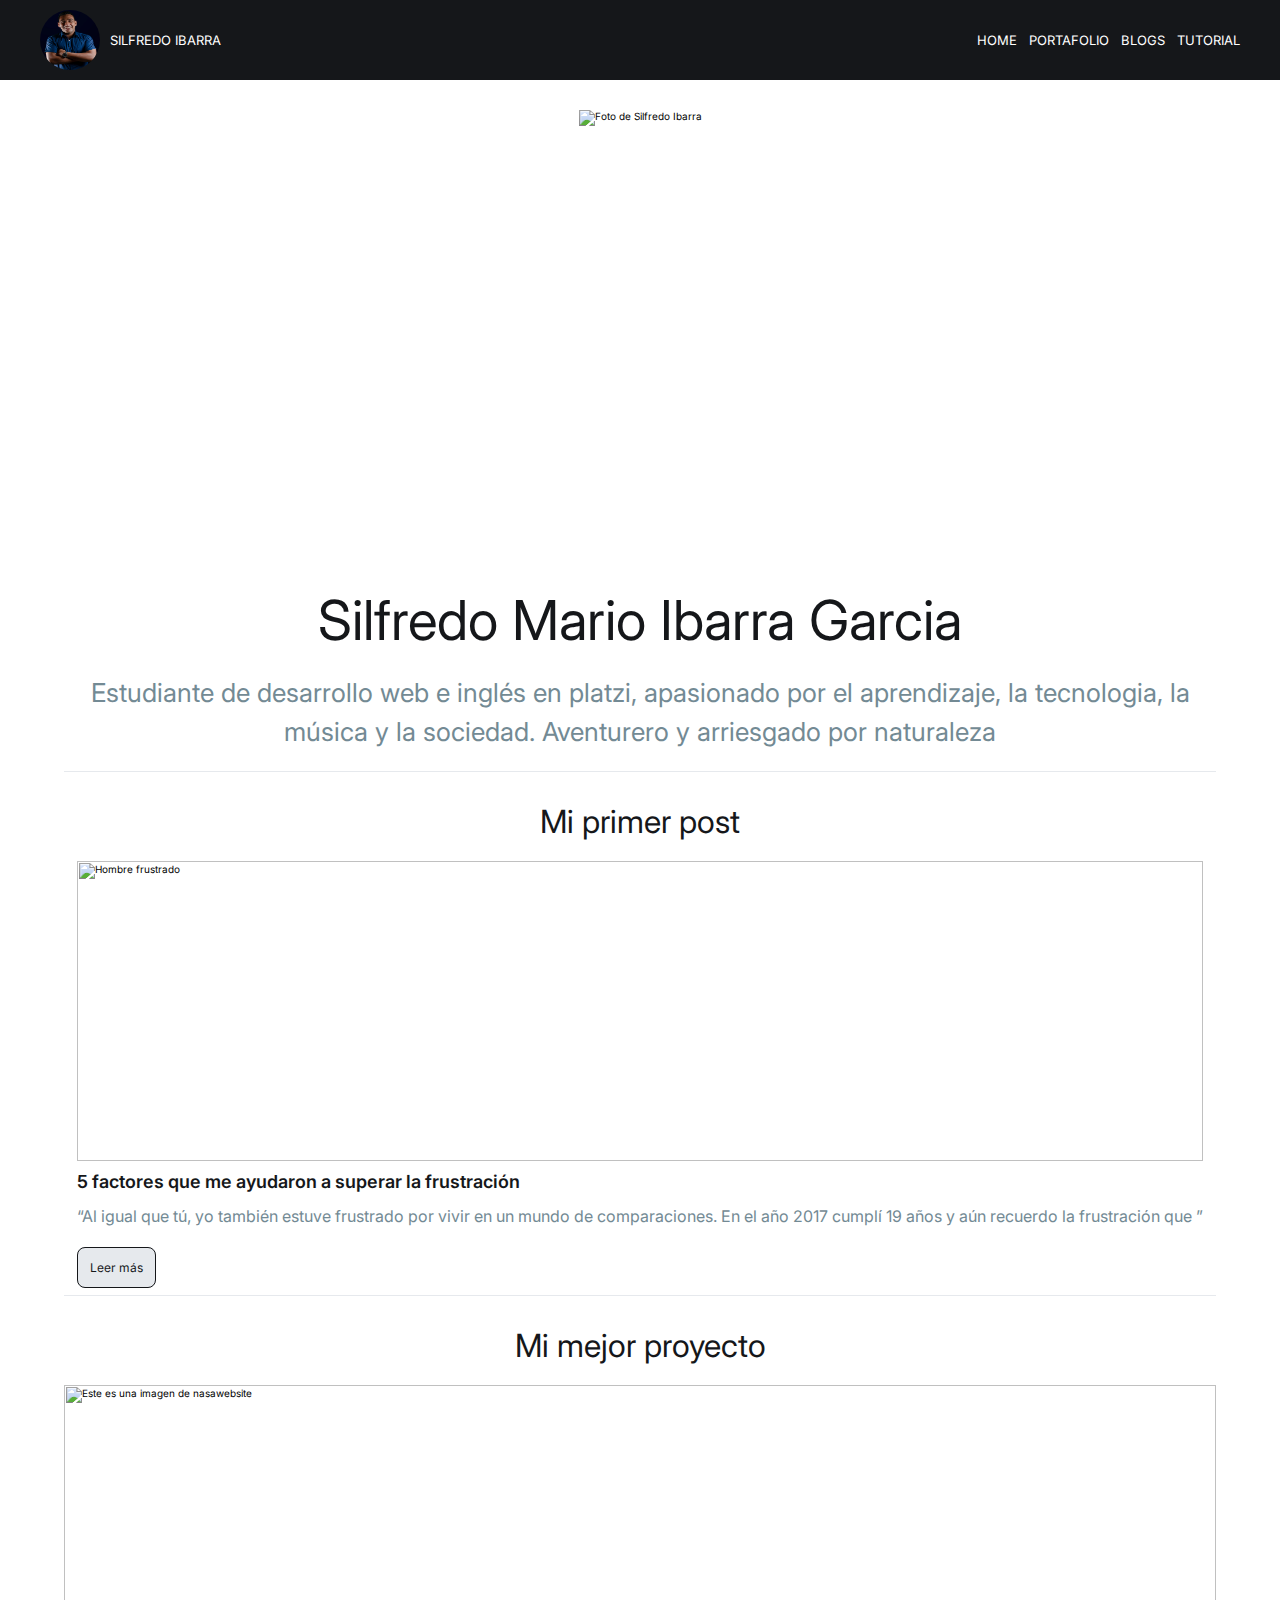
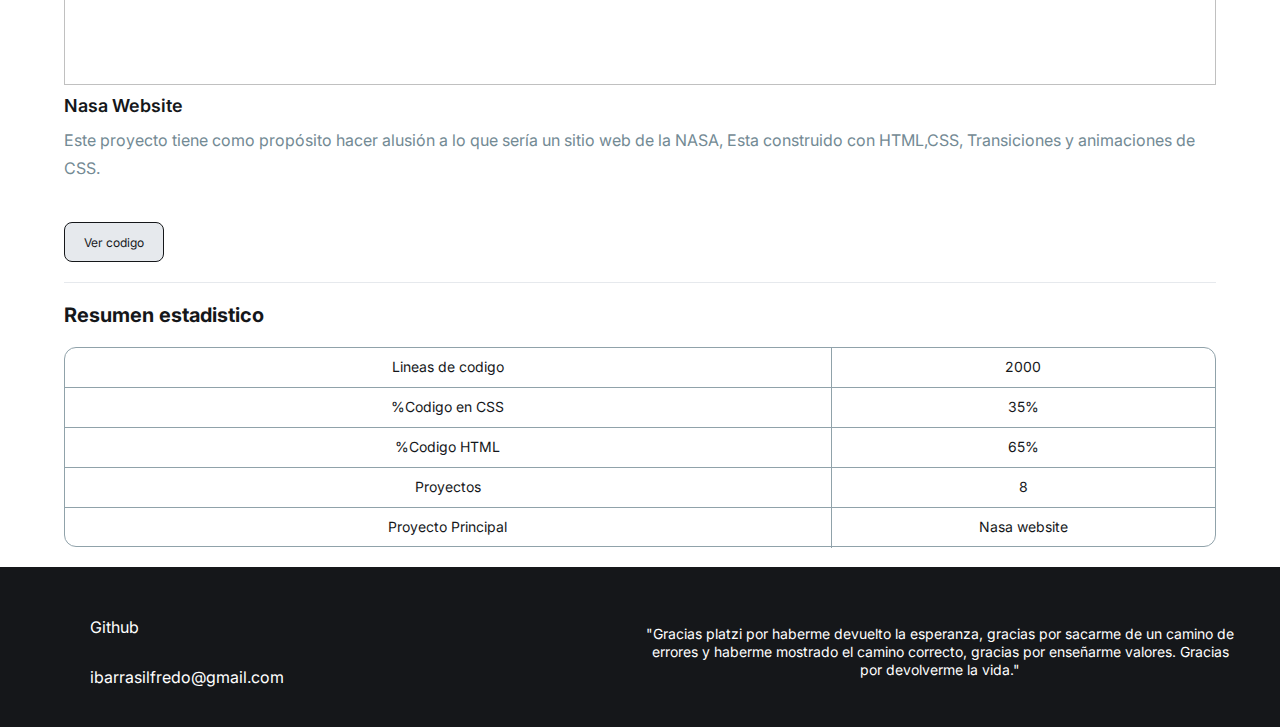
==== index.html @ 53dd174e "I corrected errors in the html" ====
<DOCTYPE html>
    <html lang="es">
        <head>
            <meta charset="UTF-8">
            <meta name="Description" content="Silfredo Mario Ibarra nacido en orihueca Magdalena, es estudiante de desarrollo web e inglés en platzi, apasionado por el aprendizaje y la tecnología">
            <meta name="robots" content="index, follow">
            <meta name="viewport" content="width=device-width, initial-scale=1.0">
            <title>Silfredo Ibarra</title>
            <link href="https://fonts.googleapis.com/css2?family=Inter:wght@400;500;700;800&display=swap" rel="stylesheet">
            <link rel="stylesheet" href="css/style.css">
            <link rel="stylesheet" href="css/tablet.css" media="(min-width: 610px)">

        </head>
        <body>
            <header>
                <section>
                    <picture>
                        <img src="/asset/image/silfredo.png" alt="iMAGEN DE SILFREDO IBARRA">
                    </picture>
                    <p>SILFREDO IBARRA</p>
                </section>
                    <nav>
                        <ul>
                            <li>HOME</li>
                            <li>PORTAFOLIO</li>
                            <li>BLOGS</li>
                            <li>TUTORIAL</li>
                        </ul>
                    </nav>
            </header>
            <main class="main__home">

                <section  class="home__aboutme">
                    <picture class="home__aboutme-image">
                        <img src="https://i.postimg.cc/0j4XJf9c/silfredo.png" alt="Foto de Silfredo Ibarra">
                    </picture>    
                    <h1 class="home__aboutme-title">Silfredo Mario Ibarra Garcia</h1>
                    <p class="home_aboutme-description">Estudiante de desarrollo web e inglés en platzi, apasionado por el aprendizaje, la tecnologia, la música y la sociedad. Aventurero y arriesgado por naturaleza</p>
                </section>

                <section class="home__meblog">
                    <h2 class="home___meblog-title title__card">Mi primer post</h2>

                    <div class="home__meblog-card">
                        <picture class="meblog__card-image picture__card">
                            <img src="https://images.pexels.com/photos/3244604/pexels-photo-3244604.jpeg?auto=compress&cs=tinysrgb&dpr=2&h=650&w=940" alt="Hombre frustrado" class="img">
                        </picture>
                        <h3 class="meblog__card-subtitle subtitle__card">5 factores que me ayudaron a superar la frustración</h3>
                        <p class="meblog__card-description description__card">“Al igual que tú, yo también estuve frustrado por vivir en un mundo de comparaciones. En el año 2017 cumplí 19 años y aún recuerdo la frustración que ”</p>
                        <a class="meblog__card-button button">Leer más</a>
                    </div>
            
                </section>

                <section></section>

                <section class="home__bestproject">
                    <h2 class=" home__bestproject-title title__card">Mi mejor proyecto</h2>
                    <figure class="home__bestproject-image picture__card">
                        <img src="https://i.postimg.cc/37nwQdwR/Nasa-website.png" alt="Este es una imagen de nasawebsite " class="img">
                    </figure>
                    <h3 class=" home__bestproject-subtitle subtitle__card">Nasa Website</h3>
                    <p class=" home__bestproject-description description__card">Este proyecto tiene como propósito hacer alusión a lo que sería un sitio web de la NASA, Esta construido con HTML,CSS, Transiciones y animaciones de CSS.</p>
                    <a href="" class="home__bestproject-button button">Ver codigo</a>

                </section>
                <section class="home__statistics">

                    <h2 class="home__statistics-title">Resumen estadistico</h2>

                    <div class="home__statistics-table">

                        <p>Lineas de codigo</p>
                        <p>%Codigo en CSS</p>
                        <p>%Codigo HTML</p>
                        <P>Proyectos</P>
                        <p>Proyecto Principal</p>

                        <p>2000</p>
                        <p>35%</p>
                        <p>65%</p>
                        <P>8</P>
                        <p>Nasa website</p>
                    
                    </div>
                  

                </section>
            </main>
            <footer>
                <section class="footer__socialMedia">
                    <div class="footer__socialMedia-firt">
                        <div class="socialMedia__img"></div>
                        <p>Github</p>
                    </div>
                    <div class="footer__socialMedia-second">
                        <div class="socialMedia__img"></div>
                        <p>ibarrasilfredo@gmail.com</p>
                    </div>
                </section>
                <section class="footer__gratitude">
                    <p>
                        "Gracias platzi por haberme devuelto la esperanza, gracias por sacarme de un camino de errores y haberme mostrado el camino correcto, gracias por enseñarme valores. Gracias por devolverme la vida."   
                    </p>

                </section>
            </footer>
        </body>
    </html>
---- css/style.css ----
*{
    padding: 0;
    margin: 0;
    box-sizing: border-box;
}
html{
    font-size: 62.5%;
    font-family: 'Inter', sans-serif;
}
:root{
    --prymari-color: #15171A;
    --description-color: #738A94;
    --text-color: #FFFFFF;
    --principal-text-color: #434952;
    --description-perfil-color: #90A2AA;
    --border-color: #E6E9ED;
    --content-color: #303a3e;

    --H1-font: 5.5rem;
    --H2-font:4.2rem;
    --H3-font-title: 3.2rem;
    --H3-font-movil: 2.6rem;
    --description-font: 2.2rem;
    --biger-font: 1.8rem;
    --large-font:1.6rem;
    --nav-font:1.3rem;
    --small-font: 1.2rem;
}

a{
    text-decoration: none;
}

/* Here start the header*/

header li{
    list-style: none;
}
header{
    width: 100%;
    height: 80px;
    background-color: var(--prymari-color);
    display: flex;
}
header section {
    display: none;
}
header nav{
    width: 100%;
    height: 100%;
    display: flex;
    justify-content: center;
    
}
header nav ul{
    display: flex;
    width: 90%;
    height: 100%;
    justify-content: space-between;
    align-items: center;
}
header nav ul li{
    color: var(--text-color);
    font-size: 1.3rem;
}

/* Here start the main */

.main__home, .main__portafolio, .main__blogs, .main__tutorial, .main__alcoholismo{
    width: 90%;
    margin: 0 auto;
}
.main__home .home__aboutme{
    width: 100%;
    display: grid;
    place-items: center;
    margin-top: 30px;
    padding-bottom: 20px;
    border-bottom: 1px solid var(--border-color);
}
.home__aboutme-image{
    width: 100%;
    display: flex;
    justify-content: center;
}
.home__aboutme-title{
    font-size: 2.2rem;
    color: var(--prymari-color);
    font-weight: 600;
    margin-top: 20px;
}
.home_aboutme-description{
    font-size: 1.8rem;
    line-height: 27px;
    color: var(--description-color);
    margin-top: 20px;
    text-align: center;
}

/*These lines of code is to recycle code*/ 

.title__card {
    font-size: 2.2rem;
    font-weight: 600;
    color: var(--prymari-color);
    margin-bottom: 20px;
}
.picture__card{
    width: 100%;
    height: 300px;
}
.img{
    width: 100%;
    height: 300px;
    object-fit: cover;
}
.subtitle__card{
    font-size: 1.8rem;
    font-weight: 600;
    color: var(--prymari-color);
    margin: 10 0 10 0;
}
.description__card{
    font-size: 1.6rem;
    font-weight: 400;
    line-height: 28px;
    color: var(--description-color);
    margin-bottom: 30px;
}
.button{
    width: 100px;
    height: 40px;
    margin-top: 10px;
    border-radius: 8px;
    background-color: var(--border-color);
    border: 1px solid var(--prymari-color);
    text-align: center;
    font-size: 1.2rem;
    padding: 12px;
    color: var(--prymari-color);
}

.home__meblog, .home__bestproject{
    margin-top: 30px;
    display: grid;
    place-content: center;
    padding-bottom: 20px;
    border-bottom: 1px solid var(--border-color);
}

/* Here start the statistics tablet */

.home__statistics{
    width: 100%;
    height: auto;
    margin-top: 20px;
}
.home__statistics-title{
    color: var(--prymari-color);
    font-size: 2.0rem;
}
.home__statistics-table{
    margin: 20px 0;
    width: 100%;
    height: 200px;
    display: grid;
    grid-template-columns: 2fr 1fr;
    grid-template-rows: repeat(5, 40px);
    border: 1px solid var(--description-perfil-color);
    border-radius: 12px;
}

.home__statistics-table p{
  width: 100%;
  text-align: center;
  border-bottom: 1px solid var(--description-perfil-color);
  padding-top: 10px;
  color: var(--prymari-color);
  font-size: 1.4rem;
}

.home__statistics-table p:nth-child(1){
    grid-column: 1 / 2;
    grid-row: 1 / 2;
    border-right: 1px solid var(--description-perfil-color);
}

.home__statistics-table p:nth-child(2){
    grid-column: 1 / 2;
    grid-row: 2 / 3;
    border-right: 1px solid var(--description-perfil-color);
}

.home__statistics-table p:nth-child(3){
    grid-column: 1 / 2;
    grid-row: 3 / 4;
    border-right: 1px solid var(--description-perfil-color);
}

.home__statistics-table p:nth-child(4){
    grid-column: 1 / 2;
    grid-row: 4 / 5;
    border-right: 1px solid var(--description-perfil-color);
}

.home__statistics-table p:nth-child(5){
    grid-column: 1 / 2;
    grid-row: 5 / 6;
    border: none;
    border-right: 1px solid var(--description-perfil-color);
}
.home__statistics-table p:nth-child(10){
    border: none;
}

/* Here start the portafolio main */

.portafolio__proyectos{
    padding-bottom: 20px;
    border-bottom: 1px solid var(--border-color);
}

.portafolio__proyectos-card{
    height: auto;
    margin-bottom: 30px;
}

.portafolio__title {
    font-size: 2.2rem;
    font-weight: 500;
    margin-top: 30px;
    color: var(--prymari-color);
}
.portafolio__proyectos{
    margin-top: 30px;
    margin-bottom: 30px;
}

.portafolio__proyectos-card .proyectos__card-image, .blogs__fiveFactors-image, .blogs__fourReasons-image, .tutorial__ubuntuFile-image, .tutorial__myLiveServer-image{
    width: 100%;
    height: 200px;
    background-repeat: no-repeat;
    background-position: center;
    background-size: cover;
}
.proyecto__nasaWebsite-image{
    background-image: url("https://i.postimg.cc/bvWgq99g/Nasa-website-1.png");
}
.proyecto__legoWebsite-image{
    background-image: url("https://i.postimg.cc/T36Y4KL4/Lego-website-1.png");
}
.proyecto__nftcard-image{
    background-image: url("https://i.postimg.cc/bNQqkqCH/nftcard-1.png");
}
.proyecto__resumenDeCompra-image{
    background-image: url("https://i.postimg.cc/9M6jwkyn/resumen-de-compra-1.png");
}
.proyectos__card-button{
    margin-top: 20px;
}

.portafolio__gratitude{
    padding-bottom: 20px;
    border-bottom: 1px solid var(--border-color);
}

.portafolio__gratitude-title{
    font-size: 2.2rem;
    color: var(--prymari-color);
    font-weight: 500;
    text-align: center;
}

.portafolio__gratitude-description{
    font-size: 1.6rem;
    line-height: 28px;
    color: var(--description-perfil-color);
    text-align: center;
    margin-top: 20px;
}

.portafolio__technology{
    margin-bottom: 30px;
    margin-top: 20px;
}

.portafolio__technology-title{
    font-size: 2.2rem;
    color: var(--prymari-color);
    font-weight: 500;
    text-align: center;
}

.portafolio__technology-used li{
    font-size: 1.6rem;
    color: var(--prymari-color);
    line-height: 24px;
    list-style: disc ;
    list-style-position: inside;
}

/* Here start blogs page */

.main__blogs-title, .main__tutorial-title{
    font-size: 2.2rem;
    color: var(--prymari-color);
    margin: 30px 0px;
}

.blogs__fiveFactors-image{
    background-image: url("https://images.pexels.com/photos/3244604/pexels-photo-3244604.jpeg?auto=compress&cs=tinysrgb&dpr=2&h=650&w=940");
}

.blogs__fourReasons-image{
    background-image: url("https://cdn.pixabay.com/photo/2014/08/26/20/08/man-428392_960_720.jpg");
}

.blogs__fourReasons-card {
    margin: 30px 0;
}

/* Here start the tutorial page */

.tutorial__ubuntuFile-image{
    background-image: url("https://i.postimg.cc/2jM0S08J/ubuntu.jpg");
}

.tutorial__myLiveServer-image{
    background-image: url("https://i.postimg.cc/T2D4mzSG/la-copia.jpg");
}

.tutorial__ubuntuFile-card {
    margin: 30px 0px;
}

/* Here start the fivefactore blog */

.main__alcoholismo{
    width: 100%;
}
.main__alcoholismo li {
    list-style-position: inside;
    font-size: 2rem;
    font-weight: 400;
    line-height: 32px;
    color: var(--content-color);
    margin-top: 20px;
}
.alcoholimos{
    width: 100%;
}
.alcoholismo__content ol {
    list-style-type: decimal-leading-zero;
}
.alcoholismo__content-background{
    width: 100%;
    height: 585px;
    background-size: cover;
    background-position: center;
    background-repeat: no-repeat;
    margin-top: 30px;
}
.alcoholismo__coverPage-content{
    width: 100%;
    height: 350px;
    background-image: url("https://images.pexels.com/photos/3244604/pexels-photo-3244604.jpeg?auto=compress&cs=tinysrgb&dpr=2&h=650&w=940");
    background-repeat: no-repeat;
    background-position: center;
    background-size: cover;
    display: flex;
    align-items: center;
}
.alcoholismo__coverPage-content h2{
    color: var(--text-color);
    font-weight: 700;
    font-size: 2.6rem;
    line-height: 36px;
    text-align: center;
}
.alcoholismo__content{
    margin: 0 auto;
    margin-top: 30px;
    margin-bottom: 30px;
    width: 95%;
    
}
.alcoholismo__content h3{
    font-size: 2.2rem;
    font-weight: 700;
    line-height: 35px;
    color: var(--prymari-color);
    border-bottom: 1px solid var(--border-color);
    margin-top: 50px;
}

.alcoholismo__content p{
    font-size: 2rem;
    font-weight: 400;
    line-height: 32px;
    color: var(--content-color);
    margin-top: 20px;
}
.alcoholismo__content-skillDevelopment li {
    font-size: 2rem;
    line-height: 32px;
    font-weight: 700;
    color: var(--prymari-color);
}

.alcoholismo__content div:nth-child(6){
    background-image: url("https://images.pexels.com/photos/897817/pexels-photo-897817.jpeg?auto=compress&cs=tinysrgb&dpr=2&h=650&w=940");
}
.alcoholismo__content div:nth-child(20){
    background-image: url("https://static.platzi.com/media/user_upload/5%20claves%20que%20me%20ayudaron%20a%20superar%20la%20frustracion-401c7f9e-2115-40bd-baa2-a82a02637fb0.jpg");
}
.alcoholismo__content div:nth-child(33){
    background-image: url("https://static.platzi.com/media/user_upload/nuevo%20enfoque%20fuera%20frustracion-05ab8737-c341-4b88-b368-a1aef0b583e8.jpg");
}

/* Here start the tutorial style */

.main__tutorial {
    width: 80%;
    margin: 0 auto;
}

.main__tutorial h2{
    margin: 50px 0 20px 0;
    font-size: 1.9rem;
    font-weight: 700;
    color: var(--prymari-color);
}
.main__tutorial p, .main__tutorial li{
    font-size: 1.4rem;
    font-weight: 400;
    line-height: 22px;
    color: var(--content-color);
}
h2 + p {
    margin-bottom: 20px;
}
.main__tutorial div {
    width: 100%;
    background-position: center;
    background-repeat: no-repeat;
    background-size: cover;
}
.main__ubuntu div, .main__liveServer div{

    width: 100%;
    height: 300px;
    background-position: center;
    background-repeat: no-repeat;
    background-size: cover;
}

.main__tutorial-content{
    margin-bottom: 30px;
}
.main__liveServer ol div:nth-child(2){
    background-image: url("https://i.postimg.cc/ZqcH3DWL/live-Server1.jpg");
}
.main__liveServer ol div:nth-child(4){
    background-image: url("https://i.postimg.cc/s2Grn7Rq/live-Server2.jpg");
}
.main__liveServer ol div:nth-child(6){
    background-image: url("https://i.postimg.cc/Y0RK4x1G/live-Server3.jpg");
}
.main__liveServer ol div:nth-child(8){
    background-image: url("https://i.postimg.cc/6q9FNGD9/live-Server4.jpg");
}

/* Here start the ubuntu tutorial page */

.main__tutorial section{
    margin-bottom: 50px;
}

.main__ubuntu div:nth-child(2){
    background-image: url("https://i.postimg.cc/YqHKqDLS/3-LI.jpg");
}
.main__ubuntu div:nth-child(4){
    background-image: url("https://i.postimg.cc/nL6SSMvL/3.png");
}
.main__ubuntu div:nth-child(6){
    background-image: url("https://i.postimg.cc/85zc3PDq/1-2.png");
}
.main__ubuntu div:nth-child(8){
    background-image: url("https://i.postimg.cc/YqHKqDLS/3-LI.jpg");
}

.main__ubuntu p:nth-child(3){
    margin: 30px 0 0px 0;
}
.main__ubuntu p:nth-child(5){
    margin: 30px 0 0px 0;
}
.main__ubuntu p:nth-child(7){
    margin: 30px 0 0px 0;
}
.main__ubuntu p:nth-child(8){
    margin-bottom: 100px;
}

/*Footer code starts here*/

footer{
    width: 100%;
    height: 160px;
    background-color: var(--prymari-color);
    display: flex;
    flex-direction: column;
}
.footer__socialMedia{
    margin: 0 auto;
    margin-top: 10px;
    display: flex;
    justify-content: space-between;
    width: 90%;
}
.footer__socialMedia-firt{
    display: flex;
    align-items: center;
}
.footer__socialMedia-firt p{
   color: var(--text-color);
   font-size: 1.6rem;
   margin-left: 10px;
}
.footer__socialMedia-firt .socialMedia__img{
    background-image: url("https://img.icons8.com/cute-clipart/344/github.png");
}
.footer__socialMedia-second .socialMedia__img{
    background-image: url("https://img.icons8.com/color/344/gmail-new.png");
}

.footer__socialMedia-second {
    display: flex;
    align-items: center;
}

.footer__socialMedia-second p{
    color: var(--text-color);
    font-size: 1.6rem;
    margin-left: 10px;
}
.socialMedia__img{
    width: 40px;
    height: 40px;
    background-position: center;
    background-size: cover;
    background-repeat: no-repeat;
}
footer p{
    color: white;
}

.footer__gratitude{
    width: 90%;
    margin: 0 auto;
    margin-top: 10px;
}

.footer__gratitude p{
    font-size: 1.2rem;
    line-height: 18px;
    color: var(--text-color);
    text-align: center;
}
---- css/tablet.css ----
:root{
    --prymari-color: #15171A;
    --description-color: #738A94;
    --text-color: #FFFFFF;
    --principal-text-color: #434952;
    --description-perfil-color: #90A2AA;
    --border-color: #E6E9ED;
    --content-color: #303a3e;

    --H1-font: 5.5rem;
    --H2-font:4.2rem;
    --H3-font-title: 3.2rem;
    --H3-font-movil: 2.6rem;
    --description-font: 2.2rem;
    --biger-font: 1.8rem;
    --large-font:1.6rem;
    --nav-font:1.3rem;
    --small-font: 1.2rem;
}
header{
    display: flex;
    justify-content: space-between;
}
header section {
    display: flex;
    align-items: center;
    margin-left: 40px;
}
header section picture {
    width: 60px;
    height: 60px;
}
header section picture  img{
    width: 60px;
    height: 60px;
    border-radius: 50%;
}
header section p {
    color: var(--text-color);
    font-size: 1.3rem;
    margin-left: 10px;
}
header nav{
    width: auto;
    margin-right: 40px;
}
header nav ul{
    width: auto;
}
header nav ul li{
    font-size: 1.3rem;
    margin-right: 12px;
}
header nav ul li:last-child{
    margin-right: 0px;
}

/* Here start the footer */

footer{
    flex-direction: row;
}
.footer__socialMedia{
   flex-direction: column;
   justify-content: center;
}
.footer__gratitude{
   display: flex;
   align-items: center;
}
.footer__gratitude p{
    font-size: 1.4rem;
    margin-right: 40px;
}
.footer__socialMedia-firt{
    margin-left: 40px;
}
.footer__socialMedia-second {
    margin-left: 40px;
    margin-top: 10px;
}

/* Here start the home main */

.home__aboutme-image{
    width: 347px;
    height: 457px;
}
.home__aboutme-title{
 font-size: 5.5rem;
 font-weight: 400;
 text-align: center;
}
.home_aboutme-description{
    font-size: 2.6rem;
    line-height: 39px;
}

.title__card{
    font-size: 3.2rem;
    font-weight: 400;
    text-align: center;
}
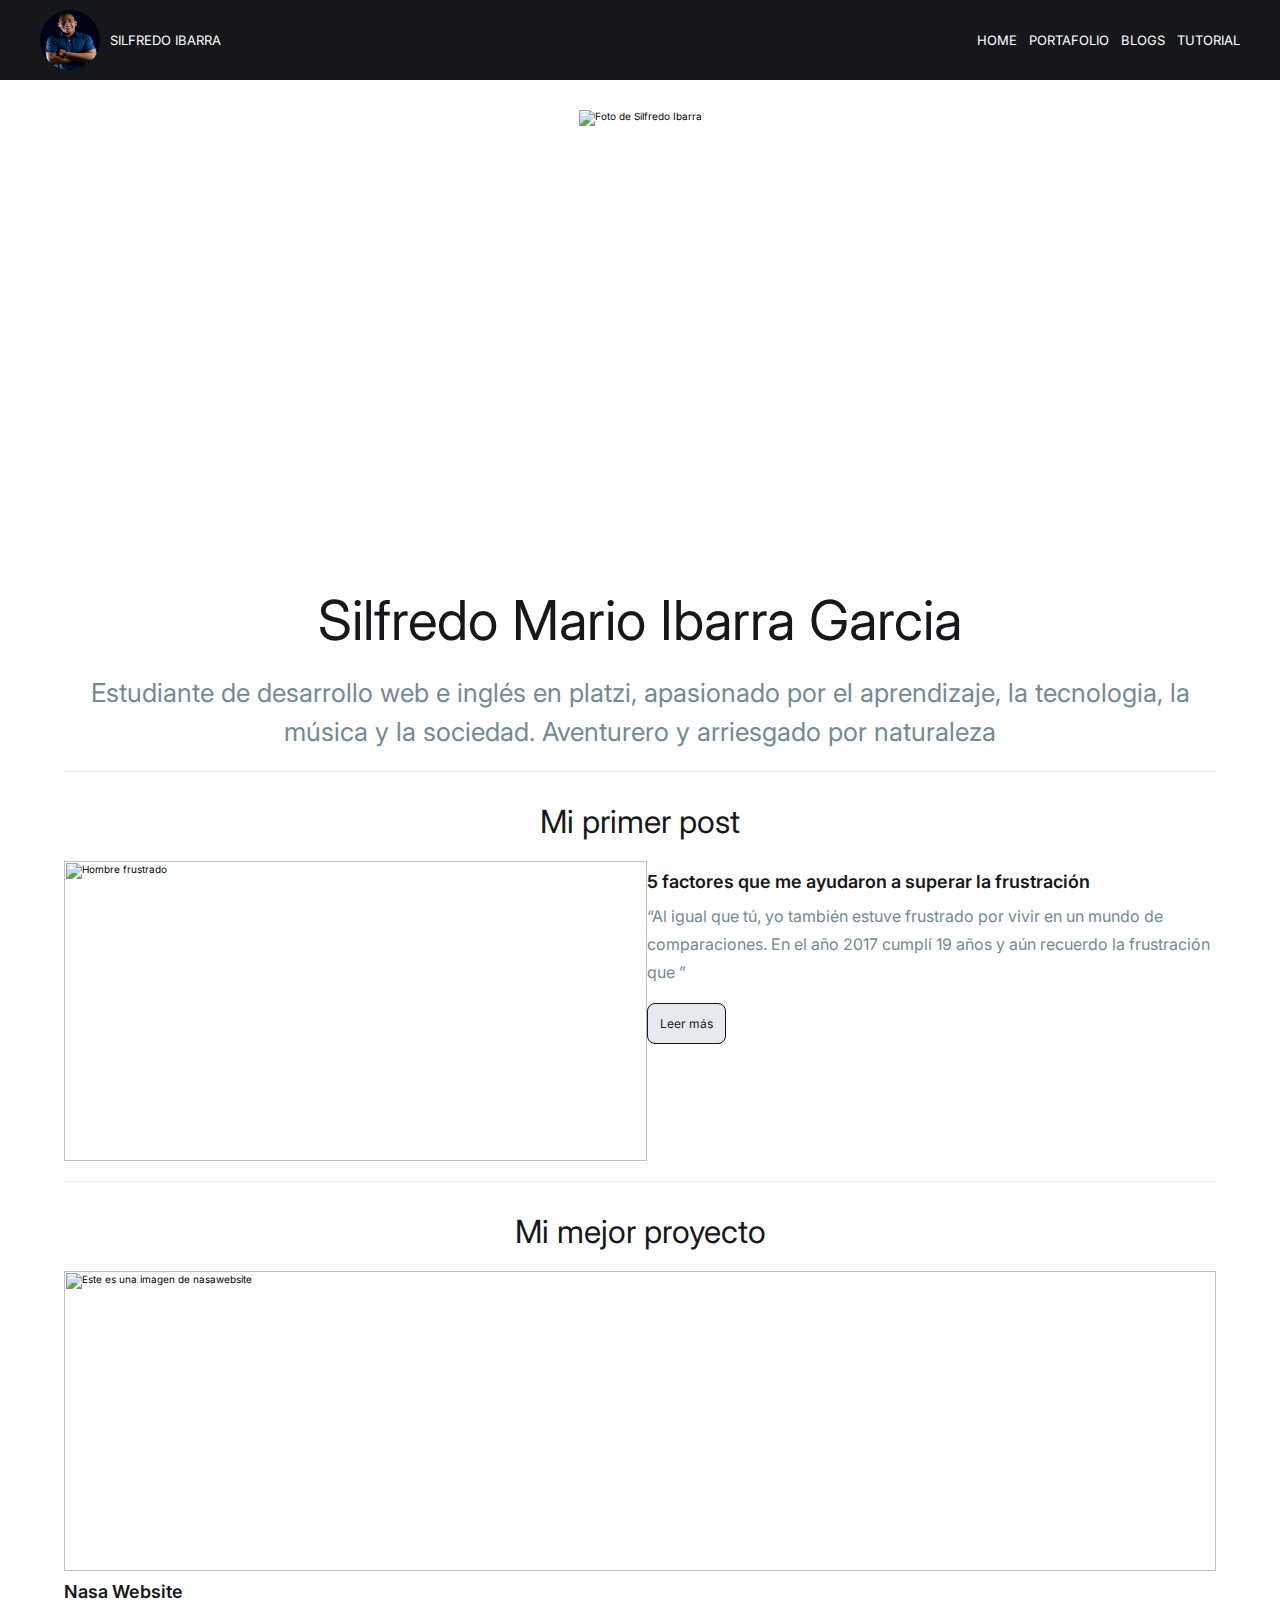
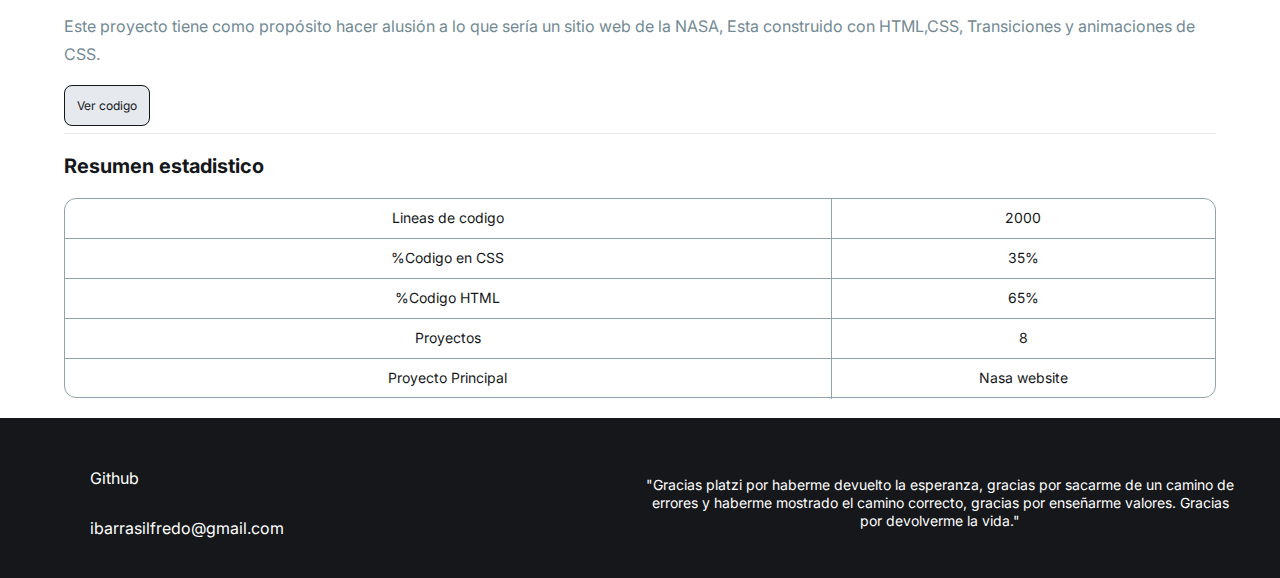
==== commit ece7d21f: "I am correcting the html style" ====
--- a/index.html
+++ b/index.html
@@ -45,9 +45,13 @@
                         <picture class="meblog__card-image picture__card">
                             <img src="https://images.pexels.com/photos/3244604/pexels-photo-3244604.jpeg?auto=compress&cs=tinysrgb&dpr=2&h=650&w=940" alt="Hombre frustrado" class="img">
                         </picture>
-                        <h3 class="meblog__card-subtitle subtitle__card">5 factores que me ayudaron a superar la frustración</h3>
-                        <p class="meblog__card-description description__card">“Al igual que tú, yo también estuve frustrado por vivir en un mundo de comparaciones. En el año 2017 cumplí 19 años y aún recuerdo la frustración que ”</p>
-                        <a class="meblog__card-button button">Leer más</a>
+
+                        <div class="meblog__card-content">
+                            <h3 class="meblog__card__content-subtitle subtitle__card">5 factores que me ayudaron a superar la frustración</h3>
+                            <p class="meblog__card__content-description description__card">“Al igual que tú, yo también estuve frustrado por vivir en un mundo de comparaciones. En el año 2017 cumplí 19 años y aún recuerdo la frustración que ”</p>
+                            <a class="meblog__card__content-button button">Leer más</a>
+                        </div>
+                        
                     </div>
             
                 </section>
@@ -55,13 +59,21 @@
                 <section></section>
 
                 <section class="home__bestproject">
-                    <h2 class=" home__bestproject-title title__card">Mi mejor proyecto</h2>
-                    <figure class="home__bestproject-image picture__card">
-                        <img src="https://i.postimg.cc/37nwQdwR/Nasa-website.png" alt="Este es una imagen de nasawebsite " class="img">
-                    </figure>
-                    <h3 class=" home__bestproject-subtitle subtitle__card">Nasa Website</h3>
-                    <p class=" home__bestproject-description description__card">Este proyecto tiene como propósito hacer alusión a lo que sería un sitio web de la NASA, Esta construido con HTML,CSS, Transiciones y animaciones de CSS.</p>
-                    <a href="" class="home__bestproject-button button">Ver codigo</a>
+                    <div class="home__bestproject-card">
+
+                        <h2 class=" bestproject__card-title title__card">Mi mejor proyecto</h2>
+                        <figure class="bestproject__card-image picture__card">
+                            <img src="https://i.postimg.cc/37nwQdwR/Nasa-website.png" alt="Este es una imagen de nasawebsite " class="img">
+                        </figure>
+                        <div class="home__bestproject__card-content">
+                            <h3 class=" bestproject__card-subtitle subtitle__card">Nasa Website</h3>
+                            <p class=" bestproject__card-description description__card">Este proyecto tiene como propósito hacer alusión a lo que sería un sitio web de la NASA, Esta construido con HTML,CSS, Transiciones y animaciones de CSS.</p>
+                            <a href="" class="home__bestproject-button button">Ver codigo</a>
+                        </div>
+                        
+
+                    </div>
+                    
 
                 </section>
                 <section class="home__statistics">
--- a/css/tablet.css
+++ b/css/tablet.css
@@ -100,4 +100,9 @@
     font-size: 3.2rem;
     font-weight: 400;
     text-align: center;
+}
+
+.home__meblog-card{
+    display: flex;
+    
 }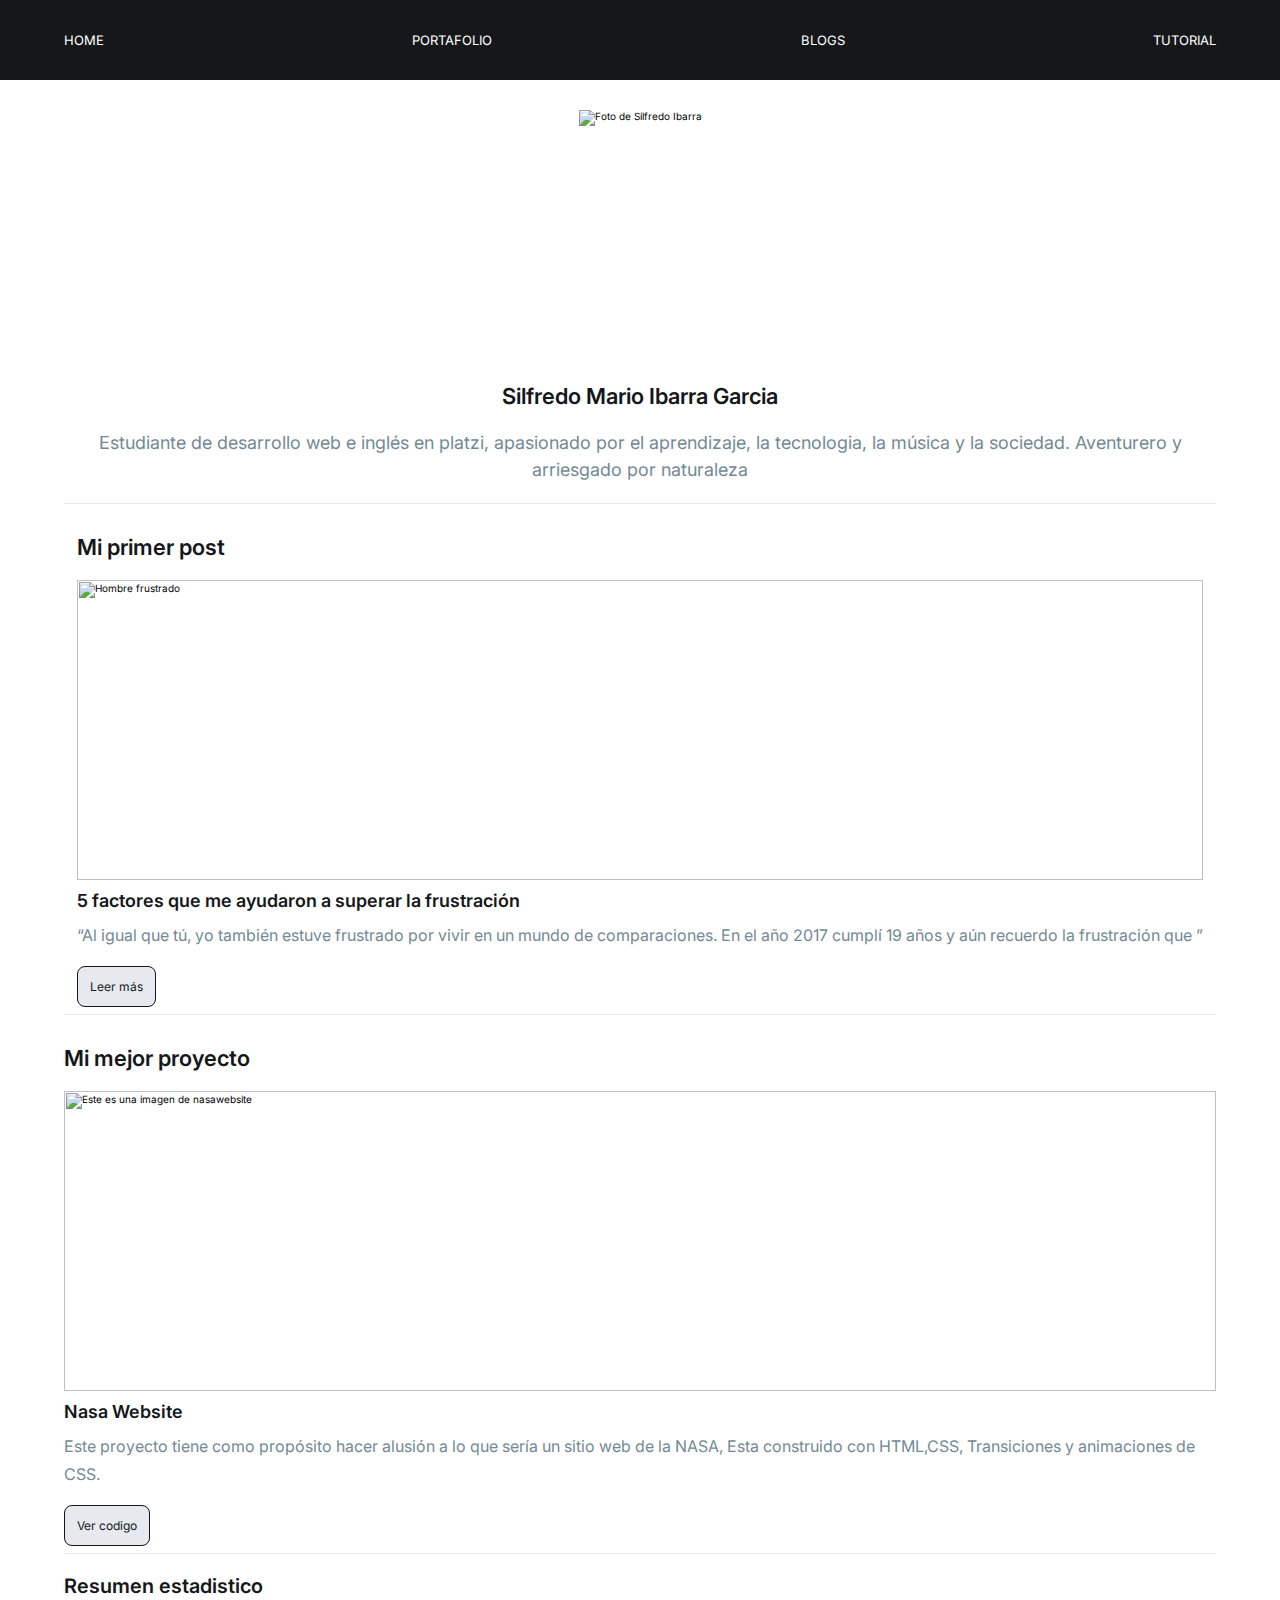
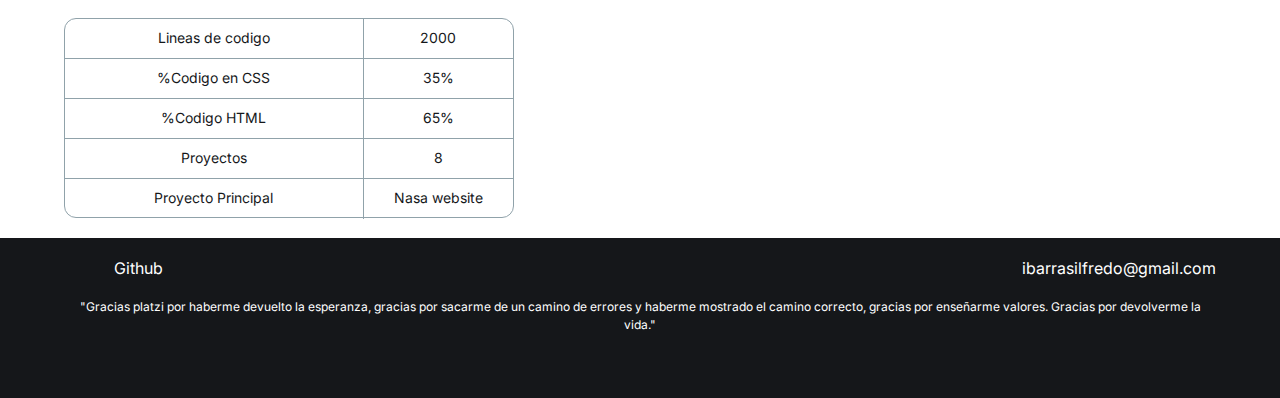
==== commit 92d9326f: "I am making the breakpoint" ====
--- a/index.html
+++ b/index.html
@@ -6,16 +6,17 @@
             <meta name="robots" content="index, follow">
             <meta name="viewport" content="width=device-width, initial-scale=1.0">
             <title>Silfredo Ibarra</title>
+            <link rel="stylesheet" href="css/style.css" >
+            
             <link href="https://fonts.googleapis.com/css2?family=Inter:wght@400;500;700;800&display=swap" rel="stylesheet">
-            <link rel="stylesheet" href="css/style.css">
-            <link rel="stylesheet" href="css/tablet.css" media="(min-width: 610px)">
+           
 
         </head>
         <body>
             <header>
                 <section>
                     <picture>
-                        <img src="/asset/image/silfredo.png" alt="iMAGEN DE SILFREDO IBARRA">
+                        <img src="https://i.postimg.cc/xTsSmq48/perfil-6000x6000.jpg" alt="iMAGEN DE SILFREDO IBARRA">
                     </picture>
                     <p>SILFREDO IBARRA</p>
                 </section>
@@ -32,21 +33,22 @@
 
                 <section  class="home__aboutme">
                     <picture class="home__aboutme-image">
-                        <img src="https://i.postimg.cc/0j4XJf9c/silfredo.png" alt="Foto de Silfredo Ibarra">
+                        <img src="https://i.postimg.cc/xTsSmq48/perfil-6000x6000.jpg" alt="Foto de Silfredo Ibarra">
                     </picture>    
                     <h1 class="home__aboutme-title">Silfredo Mario Ibarra Garcia</h1>
                     <p class="home_aboutme-description">Estudiante de desarrollo web e inglés en platzi, apasionado por el aprendizaje, la tecnologia, la música y la sociedad. Aventurero y arriesgado por naturaleza</p>
                 </section>
 
                 <section class="home__meblog">
+
                     <h2 class="home___meblog-title title__card">Mi primer post</h2>
 
-                    <div class="home__meblog-card">
+                    <div class="home__meblog-card  card__content">
                         <picture class="meblog__card-image picture__card">
                             <img src="https://images.pexels.com/photos/3244604/pexels-photo-3244604.jpeg?auto=compress&cs=tinysrgb&dpr=2&h=650&w=940" alt="Hombre frustrado" class="img">
                         </picture>
 
-                        <div class="meblog__card-content">
+                        <div class="meblog__card-content card__content-info">
                             <h3 class="meblog__card__content-subtitle subtitle__card">5 factores que me ayudaron a superar la frustración</h3>
                             <p class="meblog__card__content-description description__card">“Al igual que tú, yo también estuve frustrado por vivir en un mundo de comparaciones. En el año 2017 cumplí 19 años y aún recuerdo la frustración que ”</p>
                             <a class="meblog__card__content-button button">Leer más</a>
@@ -59,26 +61,27 @@
                 <section></section>
 
                 <section class="home__bestproject">
-                    <div class="home__bestproject-card">
+    
 
-                        <h2 class=" bestproject__card-title title__card">Mi mejor proyecto</h2>
-                        <figure class="bestproject__card-image picture__card">
-                            <img src="https://i.postimg.cc/37nwQdwR/Nasa-website.png" alt="Este es una imagen de nasawebsite " class="img">
-                        </figure>
-                        <div class="home__bestproject__card-content">
-                            <h3 class=" bestproject__card-subtitle subtitle__card">Nasa Website</h3>
-                            <p class=" bestproject__card-description description__card">Este proyecto tiene como propósito hacer alusión a lo que sería un sitio web de la NASA, Esta construido con HTML,CSS, Transiciones y animaciones de CSS.</p>
-                            <a href="" class="home__bestproject-button button">Ver codigo</a>
+                        <h2 class=" home__bestproject-title title__card">Mi mejor proyecto</h2>
+
+                        <div class="home__bestproject-card card__content">
+
+                            <figure class="bestproject__card-image picture__card">
+                                <img src="https://i.postimg.cc/37nwQdwR/Nasa-website.png" alt="Este es una imagen de nasawebsite " class="img">
+                            </figure>
+                            <div class="bestproject__card-content card__content-info">
+                                <h3 class=" bestproject__card__content-title subtitle__card">Nasa Website</h3>
+                                <p class=" bestproject__card__content-description description__card">Este proyecto tiene como propósito hacer alusión a lo que sería un sitio web de la NASA, Esta construido con HTML,CSS, Transiciones y animaciones de CSS.</p>
+                                <a href="" class="bestproject__card__content-button button">Ver codigo</a>
+                            </div>
+
                         </div>
-                        
-
-                    </div>
-                    
-
+        
                 </section>
                 <section class="home__statistics">
 
-                    <h2 class="home__statistics-title">Resumen estadistico</h2>
+                    <h2 class="home__statistics-title title__card">Resumen estadistico</h2>
 
                     <div class="home__statistics-table">
 
--- a/css/style.css
+++ b/css/style.css
@@ -79,7 +79,8 @@
     border-bottom: 1px solid var(--border-color);
 }
 .home__aboutme-image{
-    width: 100%;
+    width: 204px;
+    height: 253px;
     display: flex;
     justify-content: center;
 }
@@ -162,6 +163,7 @@
 .home__statistics-table{
     margin: 20px 0;
     width: 100%;
+    max-width: 450px;
     height: 200px;
     display: grid;
     grid-template-columns: 2fr 1fr;
@@ -566,4 +568,152 @@
     line-height: 18px;
     color: var(--text-color);
     text-align: center;
+}
+
+/* Here start the breakpoint */
+
+@media screen and (min-width: 600px) and (max-width:940px) {
+    header{
+        display: flex;
+        justify-content: space-between;
+    }
+    header section {
+        display: flex;
+        align-items: center;
+        margin-left: 40px;
+    }
+    header section picture {
+        width: 60px;
+        height: 60px;
+    }
+    header section picture  img{
+        width: 60px;
+        height: 60px;
+        border-radius: 50%;
+    }
+    header section p {
+        color: var(--text-color);
+        font-size: 1.3rem;
+        margin-left: 10px;
+    }
+    header nav{
+        width: auto;
+        margin-right: 40px;
+    }
+    header nav ul{
+        width: auto;
+    }
+    header nav ul li{
+        font-size: 1.3rem;
+        margin-right: 12px;
+    }
+    header nav ul li:last-child{
+        margin-right: 0px;
+    }
+    
+    /* Here start the footer */
+    
+    footer{
+        flex-direction: row;
+    }
+    .footer__socialMedia{
+       flex-direction: column;
+       justify-content: center;
+    }
+    .footer__gratitude{
+       display: flex;
+       align-items: center;
+    }
+    .footer__gratitude p{
+        font-size: 1.4rem;
+        margin-right: 40px;
+    }
+    .footer__socialMedia-firt{
+        margin-left: 40px;
+    }
+    .footer__socialMedia-second {
+        margin-left: 40px;
+        margin-top: 10px;
+    }
+    
+    /* Here start the home main */
+    
+    .home__aboutme-image{
+        width: 347px;
+        height: 420px;
+    }
+    .home__aboutme-image img{
+        object-fit: cover;
+    }
+    .home__aboutme-title{
+     font-size: 4rem;
+     font-weight: 400;
+     text-align: center;
+    }
+    .home_aboutme-description{
+        font-size: 2.6rem;
+        line-height: 39px;
+    }
+    
+    .title__card{
+        font-size: 3.2rem;
+        font-weight: 400;
+        text-align: center;
+    }
+    
+    .subtitle__card{
+        font-size: 2.2rem;
+    }
+    
+    .description__card{
+        font-size: 1.8rem;
+        font-weight: 27px;
+    }
+    
+    .card__content{
+        display: flex;
+        
+    }
+    .card__content .picture__card{
+        width: 50%;
+    }
+    .card__content-info{
+        width: 50%;
+        padding-left: 20px;
+    }
+    .home__statistics{
+        display: flex;
+        flex-direction: column;
+        align-items: center;
+    }
+
+    /* Here start portafolio tablet style */
+
+    .subtitle__card{
+        margin: 0;
+    }
+    .main__portafolio .picture__card{
+        height: 250px;
+    }
+    .portafolio__title{
+        font-size: 3.2rem;
+        text-align: center;
+    }
+    .portafolio__gratitude-title{
+        font-size: 3.2rem;
+        text-align: center;
+    }
+    .portafolio__gratitude-description{
+        font-size: 2.2rem;
+        line-height: 33px;
+    }
+    .portafolio__technology-title{
+        font-size: 3.2rem;
+    }
+}
+@media screen and (min-width: 720px) and (max-width:940px){
+    
+    header nav ul li {
+        margin-right: 30px;
+    }
 }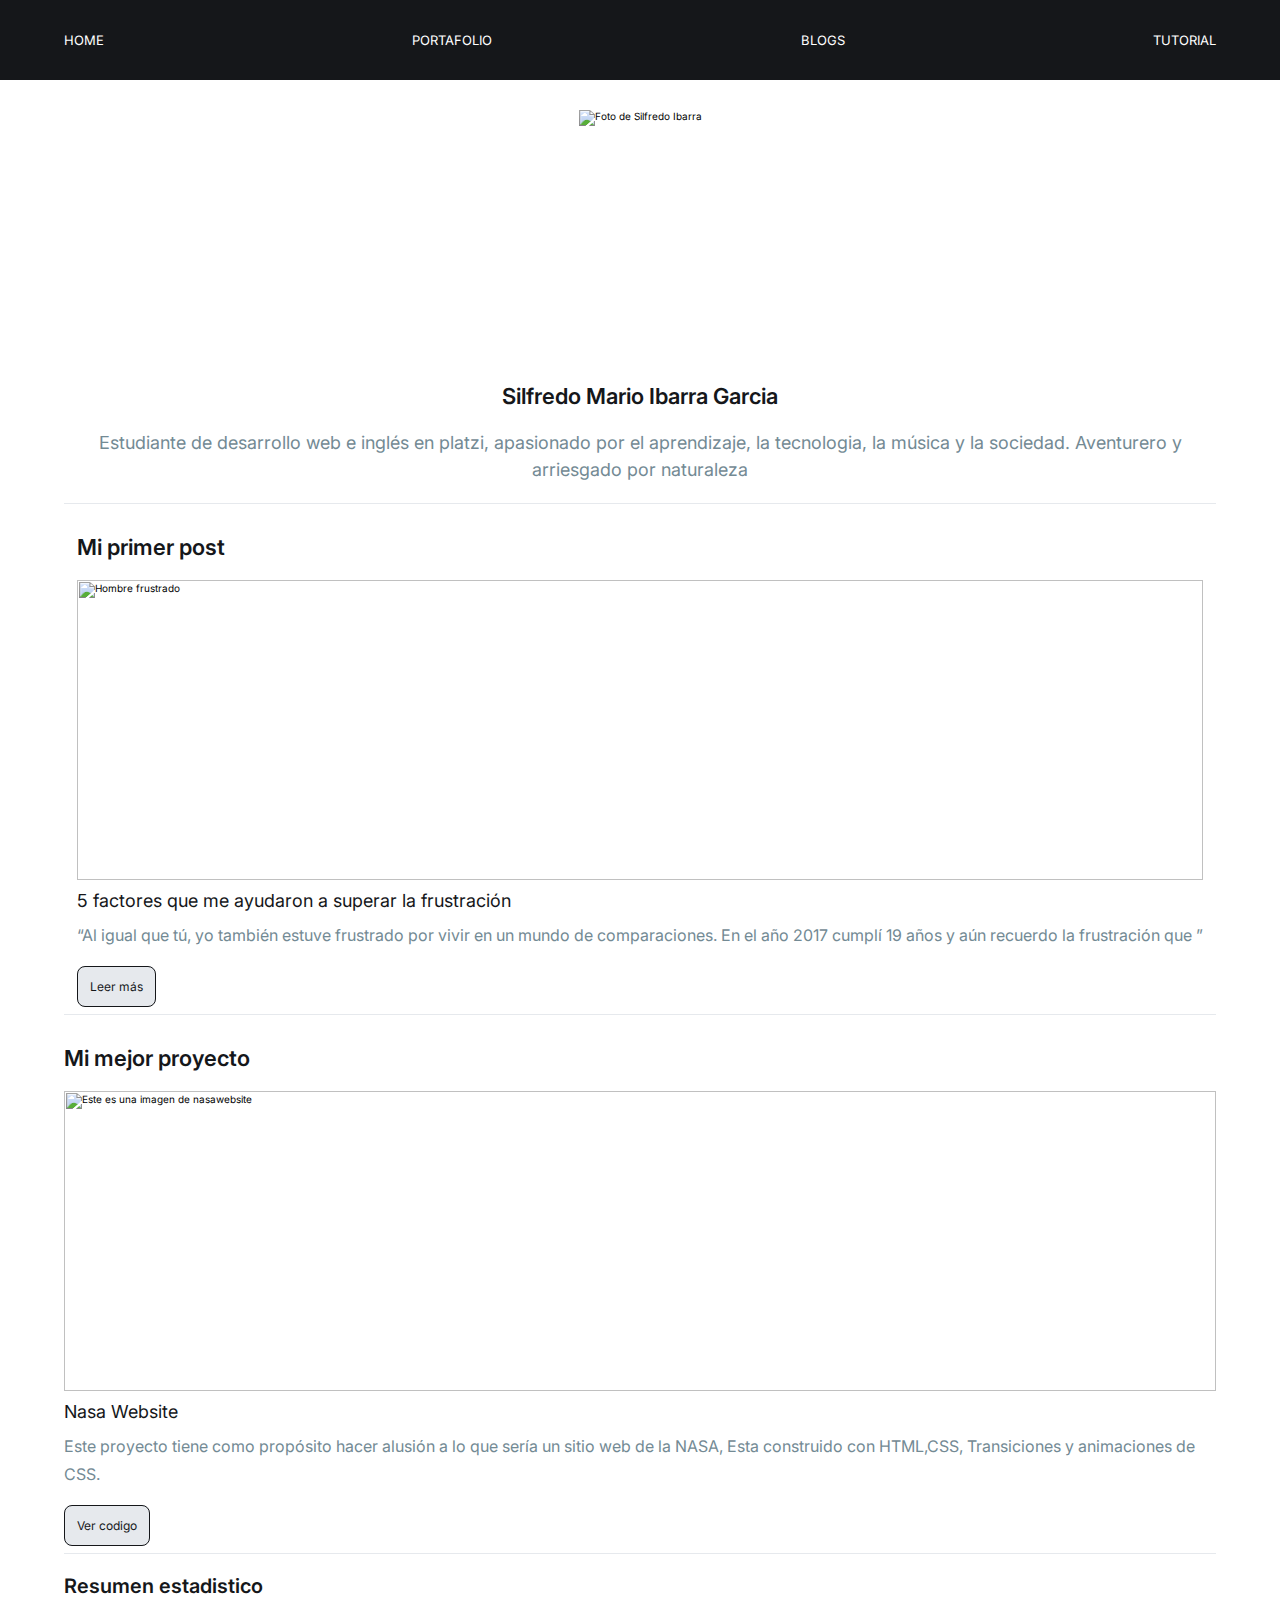
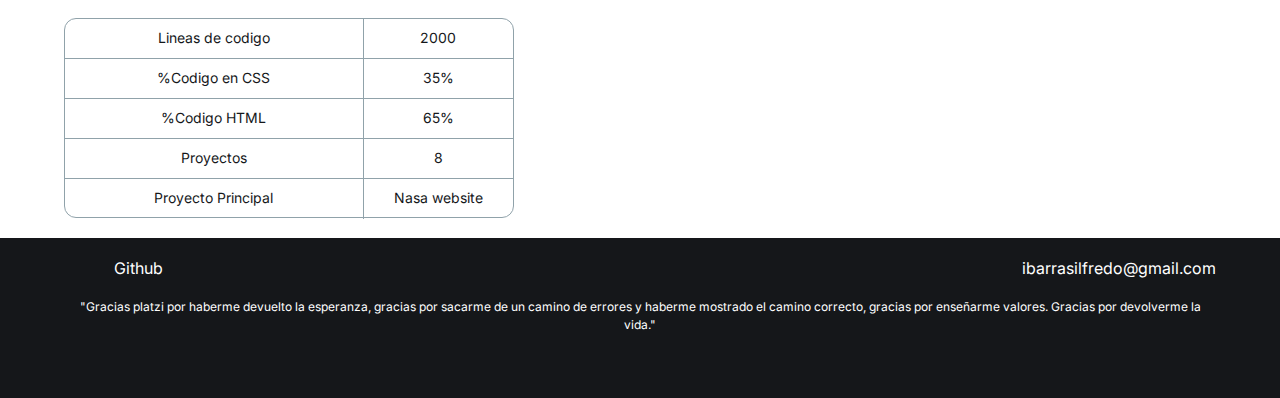
==== commit 62d8b745: "I am making the tablet style" ====
--- a/index.html
+++ b/index.html
@@ -103,22 +103,29 @@
                 </section>
             </main>
             <footer>
-                <section class="footer__socialMedia">
-                    <div class="footer__socialMedia-firt">
-                        <div class="socialMedia__img"></div>
-                        <p>Github</p>
-                    </div>
-                    <div class="footer__socialMedia-second">
-                        <div class="socialMedia__img"></div>
-                        <p>ibarrasilfredo@gmail.com</p>
-                    </div>
-                </section>
-                <section class="footer__gratitude">
-                    <p>
-                        "Gracias platzi por haberme devuelto la esperanza, gracias por sacarme de un camino de errores y haberme mostrado el camino correcto, gracias por enseñarme valores. Gracias por devolverme la vida."   
-                    </p>
 
-                </section>
+                <div class="footer__content">
+
+                    <section class="footer__socialMedia">
+                        <div class="footer__socialMedia-firt">
+                            <div class="socialMedia__img"></div>
+                            <p>Github</p>
+                        </div>
+                        <div class="footer__socialMedia-second">
+                            <div class="socialMedia__img"></div>
+                            <p>ibarrasilfredo@gmail.com</p>
+                        </div>
+                    </section>
+                    <section class="footer__gratitude">
+    
+                        <p>
+                            "Gracias platzi por haberme devuelto la esperanza, gracias por sacarme de un camino de errores y haberme mostrado el camino correcto, gracias por enseñarme valores. Gracias por devolverme la vida."   
+                        </p>
+    
+                    </section>
+
+                </div>
+              
             </footer>
         </body>
     </html>--- a/css/style.css
+++ b/css/style.css
@@ -117,7 +117,7 @@
 }
 .subtitle__card{
     font-size: 1.8rem;
-    font-weight: 600;
+    font-weight: 400;
     color: var(--prymari-color);
     margin: 10 0 10 0;
 }
@@ -276,7 +276,7 @@
 .portafolio__gratitude-description{
     font-size: 1.6rem;
     line-height: 28px;
-    color: var(--description-perfil-color);
+    color: var(--description-color);
     text-align: center;
     margin-top: 20px;
 }
@@ -293,9 +293,10 @@
     text-align: center;
 }
 
-.portafolio__technology-used li{
+
+.technology__used-first li, .technology__used-second li, .technology__used-third li{
     font-size: 1.6rem;
-    color: var(--prymari-color);
+    color: var(--description-color);
     line-height: 24px;
     list-style: disc ;
     list-style-position: inside;
@@ -447,7 +448,7 @@
     background-repeat: no-repeat;
     background-size: cover;
 }
-.main__ubuntu div, .main__liveServer div{
+.main__ubuntu div, .liveServer__content-info div{
 
     width: 100%;
     height: 300px;
@@ -459,18 +460,7 @@
 .main__tutorial-content{
     margin-bottom: 30px;
 }
-.main__liveServer ol div:nth-child(2){
-    background-image: url("https://i.postimg.cc/ZqcH3DWL/live-Server1.jpg");
-}
-.main__liveServer ol div:nth-child(4){
-    background-image: url("https://i.postimg.cc/s2Grn7Rq/live-Server2.jpg");
-}
-.main__liveServer ol div:nth-child(6){
-    background-image: url("https://i.postimg.cc/Y0RK4x1G/live-Server3.jpg");
-}
-.main__liveServer ol div:nth-child(8){
-    background-image: url("https://i.postimg.cc/6q9FNGD9/live-Server4.jpg");
-}
+
 
 /* Here start the ubuntu tutorial page */
 
@@ -504,14 +494,36 @@
     margin-bottom: 100px;
 }
 
+/* Here start the style for the ly server tutorial */
+
+.main__liveServer-content{
+    margin-bottom: 30px;
+}
+.liveServer__content-info div:nth-child(2){
+    background-image: url("https://i.postimg.cc/ZqcH3DWL/live-Server1.jpg");
+}
+.liveServer__content-info div:nth-child(4){
+    background-image: url("https://i.postimg.cc/s2Grn7Rq/live-Server2.jpg");
+}
+.liveServer__content-info div:nth-child(6){
+    background-image: url("https://i.postimg.cc/Y0RK4x1G/live-Server3.jpg");
+}
+.liveServer__content-info div:nth-child(8){
+    background-image: url("https://i.postimg.cc/6q9FNGD9/live-Server4.jpg");
+}
+
 /*Footer code starts here*/
 
 footer{
     width: 100%;
     height: 160px;
     background-color: var(--prymari-color);
+    
+}
+.footer__content{
     display: flex;
     flex-direction: column;
+    height: 100%;
 }
 .footer__socialMedia{
     margin: 0 auto;
@@ -616,6 +628,9 @@
     footer{
         flex-direction: row;
     }
+    .footer__content{
+        flex-direction: row;
+    }
     .footer__socialMedia{
        flex-direction: column;
        justify-content: center;
@@ -680,6 +695,7 @@
     .card__content-info{
         width: 50%;
         padding-left: 20px;
+        padding-top: 10px;
     }
     .home__statistics{
         display: flex;
@@ -710,10 +726,60 @@
     .portafolio__technology-title{
         font-size: 3.2rem;
     }
-}
+    .portafolio__technology-content{
+        display: flex;
+        justify-content: space-between;
+        margin-top: 30px;
+    }
+
+    /* Here start the blogs tablet style */
+
+    .main__blogs-title{
+        font-size: 2.6rem;
+    }
+
+  .main__blogs .blogs__fiveFactors-image, .main__blogs .blogs__fourReasons-image{
+    height: auto;
+  }
+  .main__tutorial .tutorial__myLiveServer-image{
+    width: 50%;
+  }
+  .main__tutorial .card__content-info{
+    width: 50%;
+  }
+  .tutorial__myLiveServer-image{
+    height: 250px;
+  }
+  .tutorial__ubuntuFile-image{
+    height: 250px;
+  }
+   /* Here start the portafolio style for tablet */
+
+   .main__tutorial h2{
+       font-size: 2.6rem;
+   }
+}
+
 @media screen and (min-width: 720px) and (max-width:940px){
     
     header nav ul li {
         margin-right: 30px;
     }
-}+}
+
+@media screen and (min-width: 840px) and (max-width:940px){
+    
+    .technology__used-first li, .technology__used-second li, .technology__used-third li{
+        font-size: 2.2rem;
+        line-height: 33px;
+    }
+    footer{
+        display: flex;
+        justify-content: center;
+    }
+    .footer__content{
+        width: 80%;
+
+    }
+    
+}
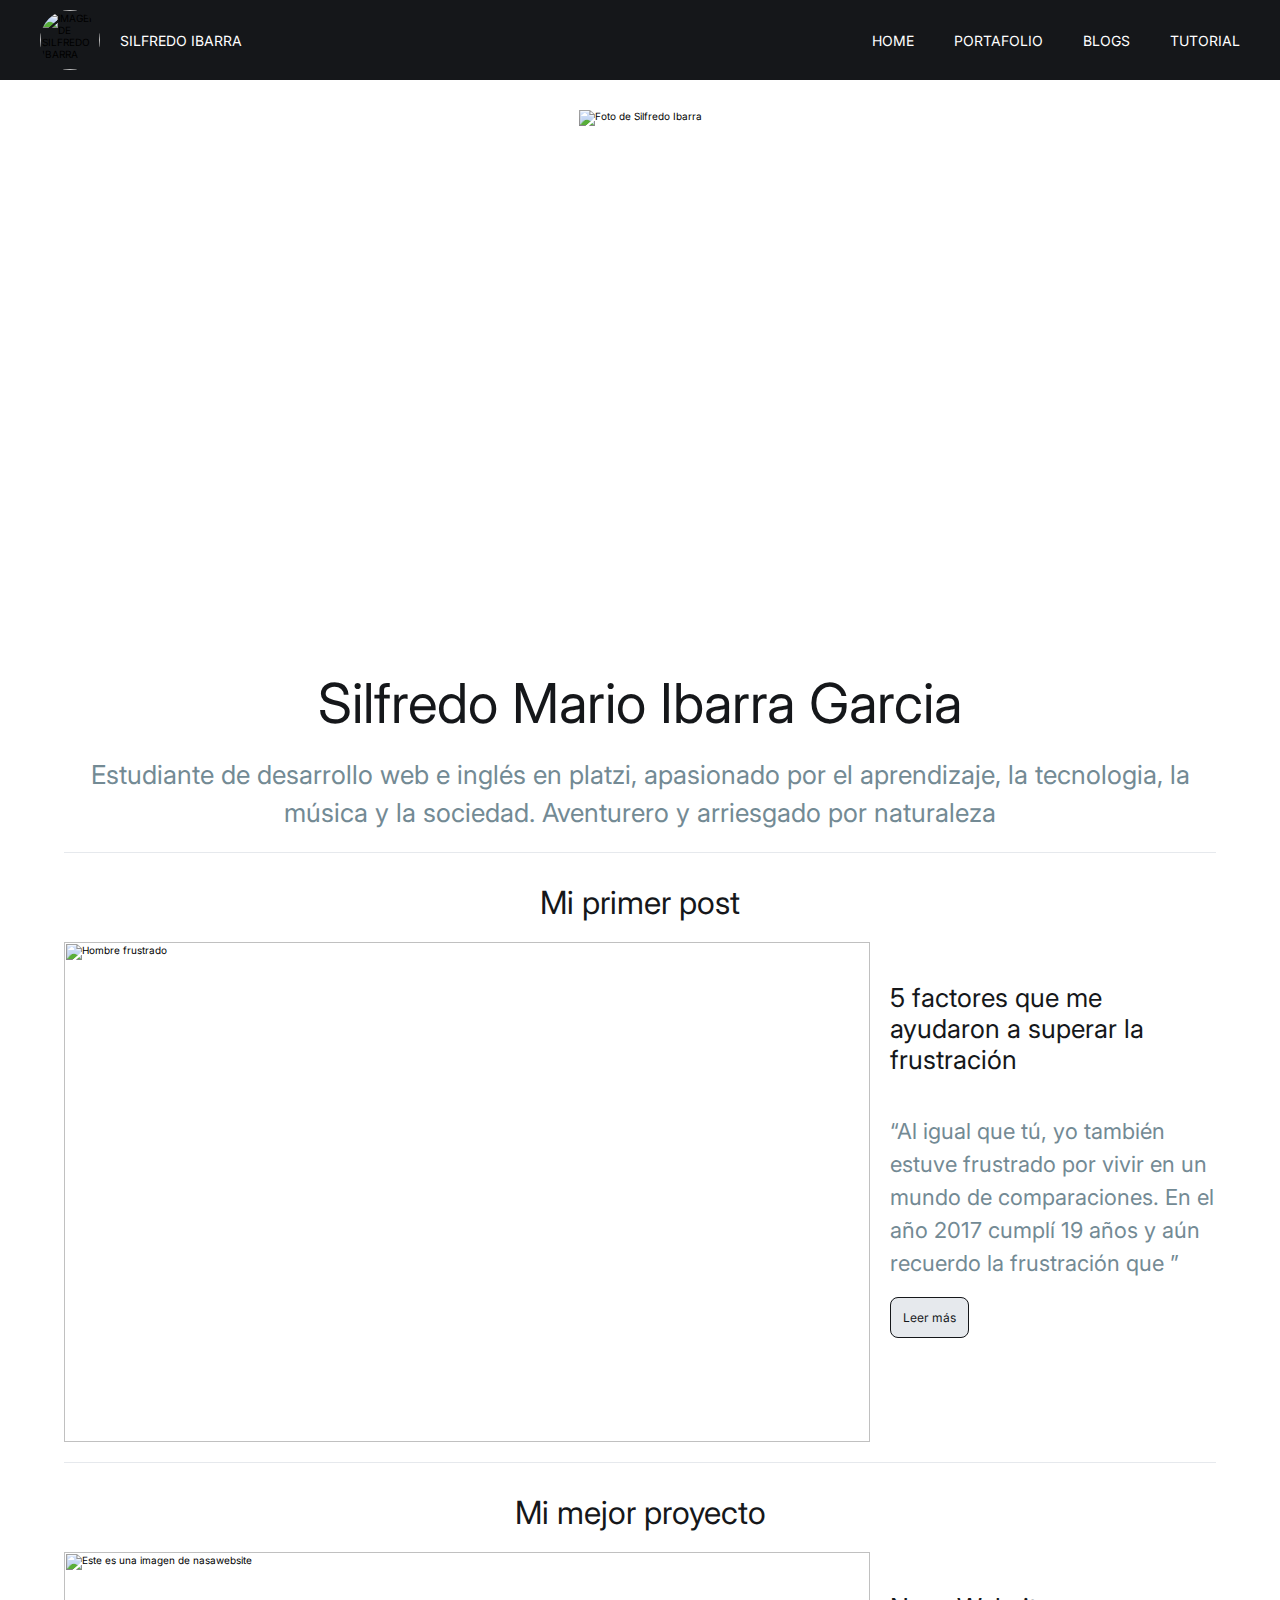
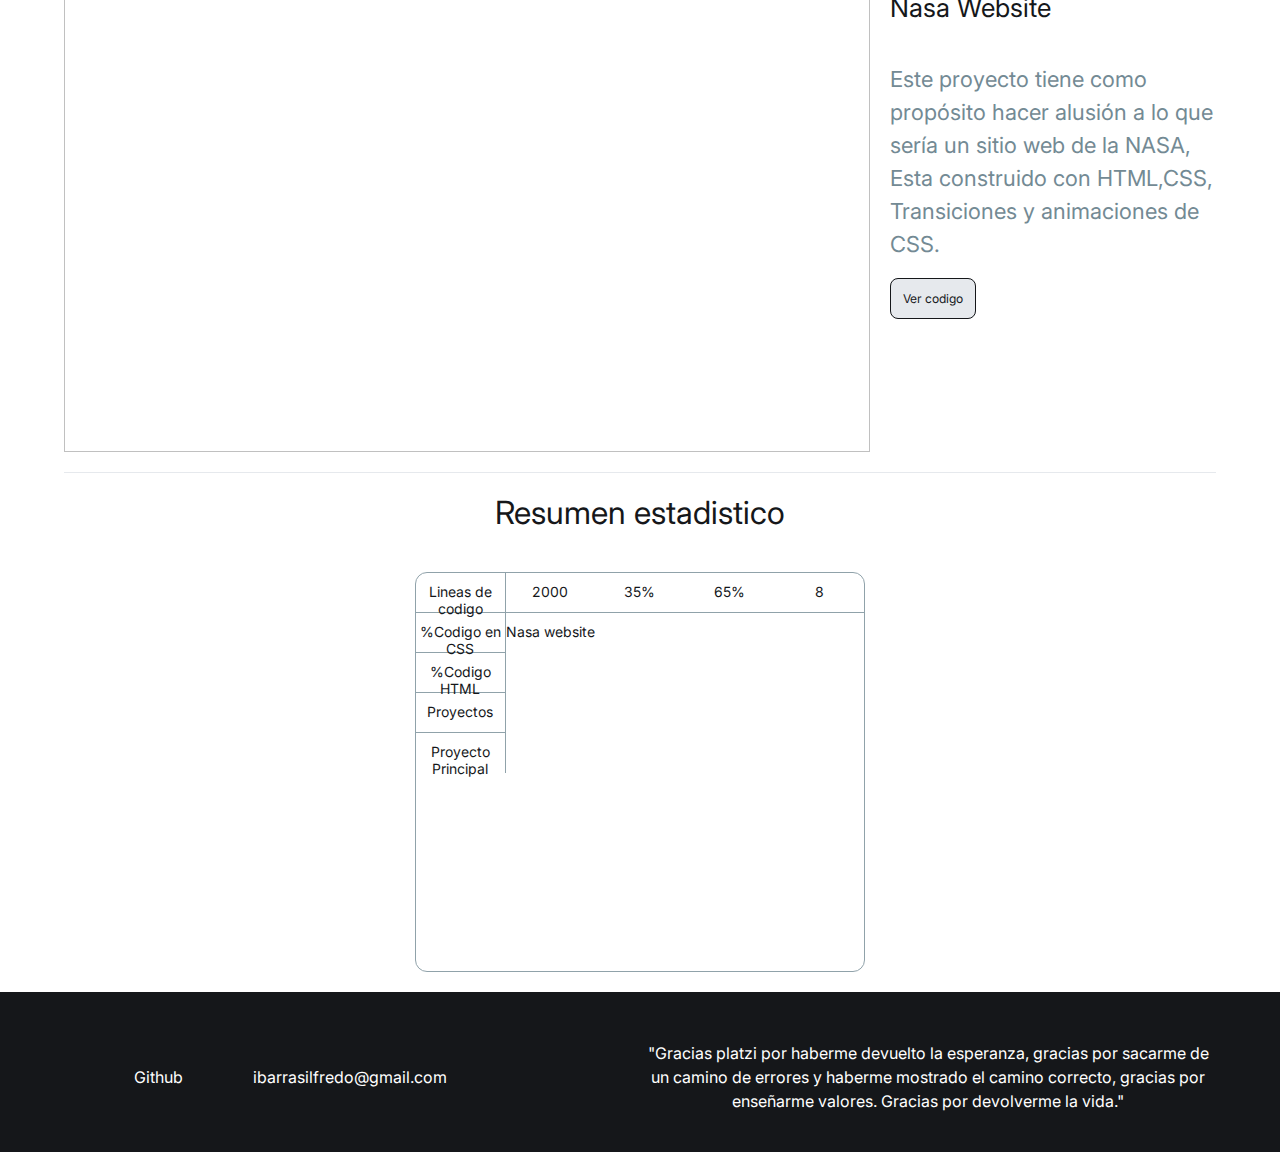
==== commit b1474df6: "I am making the style for the desktop home" ====
--- a/index.html
+++ b/index.html
@@ -31,76 +31,80 @@
             </header>
             <main class="main__home">
 
-                <section  class="home__aboutme">
-                    <picture class="home__aboutme-image">
-                        <img src="https://i.postimg.cc/xTsSmq48/perfil-6000x6000.jpg" alt="Foto de Silfredo Ibarra">
-                    </picture>    
-                    <h1 class="home__aboutme-title">Silfredo Mario Ibarra Garcia</h1>
-                    <p class="home_aboutme-description">Estudiante de desarrollo web e inglés en platzi, apasionado por el aprendizaje, la tecnologia, la música y la sociedad. Aventurero y arriesgado por naturaleza</p>
-                </section>
+                    <section  class="home__aboutme">
+                        <picture class="home__aboutme-image">
+                            <img src="https://i.postimg.cc/xTsSmq48/perfil-6000x6000.jpg" alt="Foto de Silfredo Ibarra">
+                        </picture>    
+                        <h1 class="home__aboutme-title">Silfredo Mario Ibarra Garcia</h1>
+                        <p class="home_aboutme-description">Estudiante de desarrollo web e inglés en platzi, apasionado por el aprendizaje, la tecnologia, la música y la sociedad. Aventurero y arriesgado por naturaleza</p>
+                    </section>
+                    
 
-                <section class="home__meblog">
+                        <section class="home__meblog">
+    
+                            <h2 class="home___meblog-title title__card">Mi primer post</h2>
+        
+                            <div class="home__meblog-card  card__content">
+                                <picture class="meblog__card-image picture__card">
+                                    <img src="https://images.pexels.com/photos/3244604/pexels-photo-3244604.jpeg?auto=compress&cs=tinysrgb&dpr=2&h=650&w=940" alt="Hombre frustrado" class="img">
+                                </picture>
+        
+                                <div class="meblog__card-content card__content-info">
+                                    <h3 class="meblog__card__content-subtitle subtitle__card">5 factores que me ayudaron a superar la frustración</h3>
+                                    <p class="meblog__card__content-description description__card">“Al igual que tú, yo también estuve frustrado por vivir en un mundo de comparaciones. En el año 2017 cumplí 19 años y aún recuerdo la frustración que ”</p>
+                                    <a class="meblog__card__content-button button">Leer más</a>
+                                </div>
+                                
+                            </div>
+                    
+                        </section>
+        
+                        <section class="home__bestproject">
+            
+        
+                                <h2 class=" home__bestproject-title title__card">Mi mejor proyecto</h2>
+        
+                                <div class="home__bestproject-card card__content">
+        
+                                    <figure class="bestproject__card-image picture__card">
+                                        <img src="https://i.postimg.cc/37nwQdwR/Nasa-website.png" alt="Este es una imagen de nasawebsite " class="img">
+                                    </figure>
+                                    <div class="bestproject__card-content card__content-info">
+                                        <h3 class=" bestproject__card__content-title subtitle__card">Nasa Website</h3>
+                                        <p class=" bestproject__card__content-description description__card">Este proyecto tiene como propósito hacer alusión a lo que sería un sitio web de la NASA, Esta construido con HTML,CSS, Transiciones y animaciones de CSS.</p>
+                                        <a href="" class="bestproject__card__content-button button">Ver codigo</a>
+                                    </div>
+        
+                                </div>
+                
+                        </section>
+                        <section class="home__statistics">
+        
+                            <h2 class="home__statistics-title title__card">Resumen estadistico</h2>
+        
+                            <div class="home__statistics-table">
+        
+                                <p>Lineas de codigo</p>
+                                <p>%Codigo en CSS</p>
+                                <p>%Codigo HTML</p>
+                                <P>Proyectos</P>
+                                <p>Proyecto Principal</p>
+        
+                                <p>2000</p>
+                                <p>35%</p>
+                                <p>65%</p>
+                                <P>8</P>
+                                <p>Nasa website</p>
+                            
+                            </div>
+                          
+        
+                        </section>
+                    
+                    
+                    
 
-                    <h2 class="home___meblog-title title__card">Mi primer post</h2>
-
-                    <div class="home__meblog-card  card__content">
-                        <picture class="meblog__card-image picture__card">
-                            <img src="https://images.pexels.com/photos/3244604/pexels-photo-3244604.jpeg?auto=compress&cs=tinysrgb&dpr=2&h=650&w=940" alt="Hombre frustrado" class="img">
-                        </picture>
-
-                        <div class="meblog__card-content card__content-info">
-                            <h3 class="meblog__card__content-subtitle subtitle__card">5 factores que me ayudaron a superar la frustración</h3>
-                            <p class="meblog__card__content-description description__card">“Al igual que tú, yo también estuve frustrado por vivir en un mundo de comparaciones. En el año 2017 cumplí 19 años y aún recuerdo la frustración que ”</p>
-                            <a class="meblog__card__content-button button">Leer más</a>
-                        </div>
-                        
-                    </div>
-            
-                </section>
-
-                <section></section>
-
-                <section class="home__bestproject">
-    
-
-                        <h2 class=" home__bestproject-title title__card">Mi mejor proyecto</h2>
-
-                        <div class="home__bestproject-card card__content">
-
-                            <figure class="bestproject__card-image picture__card">
-                                <img src="https://i.postimg.cc/37nwQdwR/Nasa-website.png" alt="Este es una imagen de nasawebsite " class="img">
-                            </figure>
-                            <div class="bestproject__card-content card__content-info">
-                                <h3 class=" bestproject__card__content-title subtitle__card">Nasa Website</h3>
-                                <p class=" bestproject__card__content-description description__card">Este proyecto tiene como propósito hacer alusión a lo que sería un sitio web de la NASA, Esta construido con HTML,CSS, Transiciones y animaciones de CSS.</p>
-                                <a href="" class="bestproject__card__content-button button">Ver codigo</a>
-                            </div>
-
-                        </div>
-        
-                </section>
-                <section class="home__statistics">
-
-                    <h2 class="home__statistics-title title__card">Resumen estadistico</h2>
-
-                    <div class="home__statistics-table">
-
-                        <p>Lineas de codigo</p>
-                        <p>%Codigo en CSS</p>
-                        <p>%Codigo HTML</p>
-                        <P>Proyectos</P>
-                        <p>Proyecto Principal</p>
-
-                        <p>2000</p>
-                        <p>35%</p>
-                        <p>65%</p>
-                        <P>8</P>
-                        <p>Nasa website</p>
-                    
-                    </div>
-                  
-
-                </section>
+                
             </main>
             <footer>
 
--- a/css/style.css
+++ b/css/style.css
@@ -526,11 +526,13 @@
     height: 100%;
 }
 .footer__socialMedia{
+    width: 90%;
+    height: 40%;
     margin: 0 auto;
     margin-top: 10px;
     display: flex;
     justify-content: space-between;
-    width: 90%;
+    
 }
 .footer__socialMedia-firt{
     display: flex;
@@ -582,9 +584,10 @@
     text-align: center;
 }
 
-/* Here start the breakpoint */
-
-@media screen and (min-width: 600px) and (max-width:940px) {
+/* Here start the breakpoint for the  tablet*/
+
+@media screen and (min-width: 600px) and (max-width:1600px) {
+    
     header{
         display: flex;
         justify-content: space-between;
@@ -605,8 +608,8 @@
     }
     header section p {
         color: var(--text-color);
-        font-size: 1.3rem;
-        margin-left: 10px;
+        font-size: 1.4rem;
+        margin-left: 20px;
     }
     header nav{
         width: auto;
@@ -616,11 +619,54 @@
         width: auto;
     }
     header nav ul li{
-        font-size: 1.3rem;
-        margin-right: 12px;
+        font-size: 1.4rem;
+        margin-right: 40px;
     }
     header nav ul li:last-child{
         margin-right: 0px;
+    }
+    
+    /* here start the style for the footer */
+
+    footer{
+        display: flex;
+        justify-content: center;
+        
+    }
+    .footer__content{
+        flex-direction: row;
+        align-items: center;
+        width: 90%;
+    }
+
+    .footer__socialMedia{
+        flex-direction: row;
+        justify-content: start;
+    }
+    .socialMedia__img{
+        margin-left: 20px;
+    }
+
+    .footer__gratitude p{
+        font-size: 1.6rem;
+        font-weight: 400;
+        line-height: 24px;
+    }
+
+}
+
+@media screen and (min-width: 600px) and (max-width:940px) {
+
+    /* Here start the header */
+
+    header section p {
+        font-size: 1.2rem;
+        margin-left: 10px;
+    }
+
+    header nav ul li{
+        font-size: 1.2rem;
+        margin-right: 10px;
     }
     
     /* Here start the footer */
@@ -634,6 +680,7 @@
     .footer__socialMedia{
        flex-direction: column;
        justify-content: center;
+       height: 100%;
     }
     .footer__gratitude{
        display: flex;
@@ -783,3 +830,75 @@
     }
     
 }
+
+/* Here start the breakpoint for the  desktop*/
+
+@media screen and (min-width: 941px) and (max-width:1600px){
+
+
+    /* Here start the home page */
+
+    .home__aboutme-image{
+        width: 446px;
+        height: 540px;
+    }
+
+    .home__aboutme-title{
+        font-size: 5.5rem;
+        font-weight: 400;
+    }
+
+    .home_aboutme-description{
+        font-size: 2.6rem;
+        line-height: 38px;
+        font-weight: 400;
+        text-align: center;
+    }
+
+
+    .title__card{
+        font-size: 3.2rem;
+        font-weight: 400;
+        text-align: center;
+    }
+    
+    .subtitle__card{
+        font-size: 2.6rem;
+    }
+    
+    .description__card{
+        font-size: 2.2rem;
+        line-height: 33px;
+        margin-top: 40px;
+    }
+    
+    .card__content{
+        display: flex;
+        
+    }
+
+    .card__content .picture__card {
+        width: 70%;
+        height: 500px;
+    }
+
+    .card__content .picture__card img{
+        height: 500px;
+    }
+    .card__content-info{
+        width: 30%;
+        padding-left: 20px;
+        padding-top: 30px;
+    }
+    .home__statistics{
+        display: flex;
+        flex-direction: column;
+        align-items: center;
+    }
+
+    .home__statistics-table{
+        grid-template-columns: repeat(5, 1fr);
+        height: 400px;
+    }
+}
+
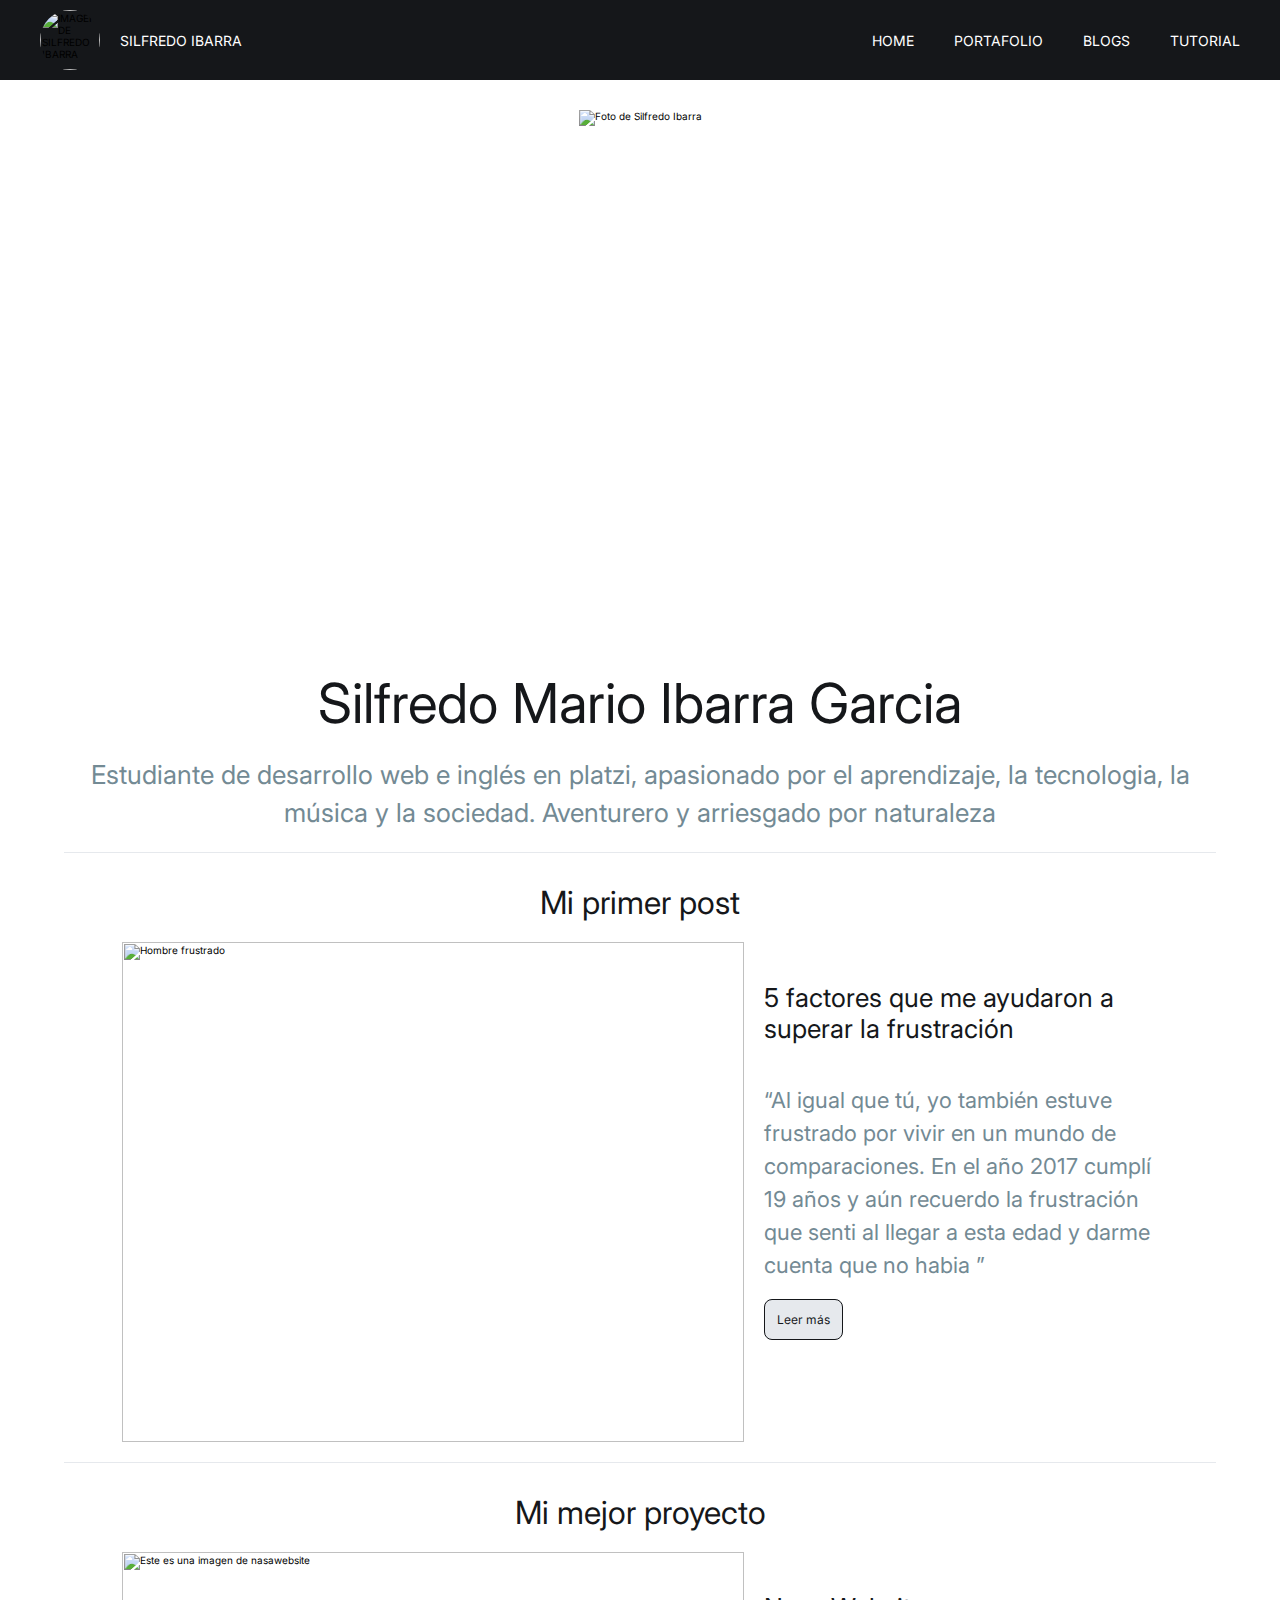
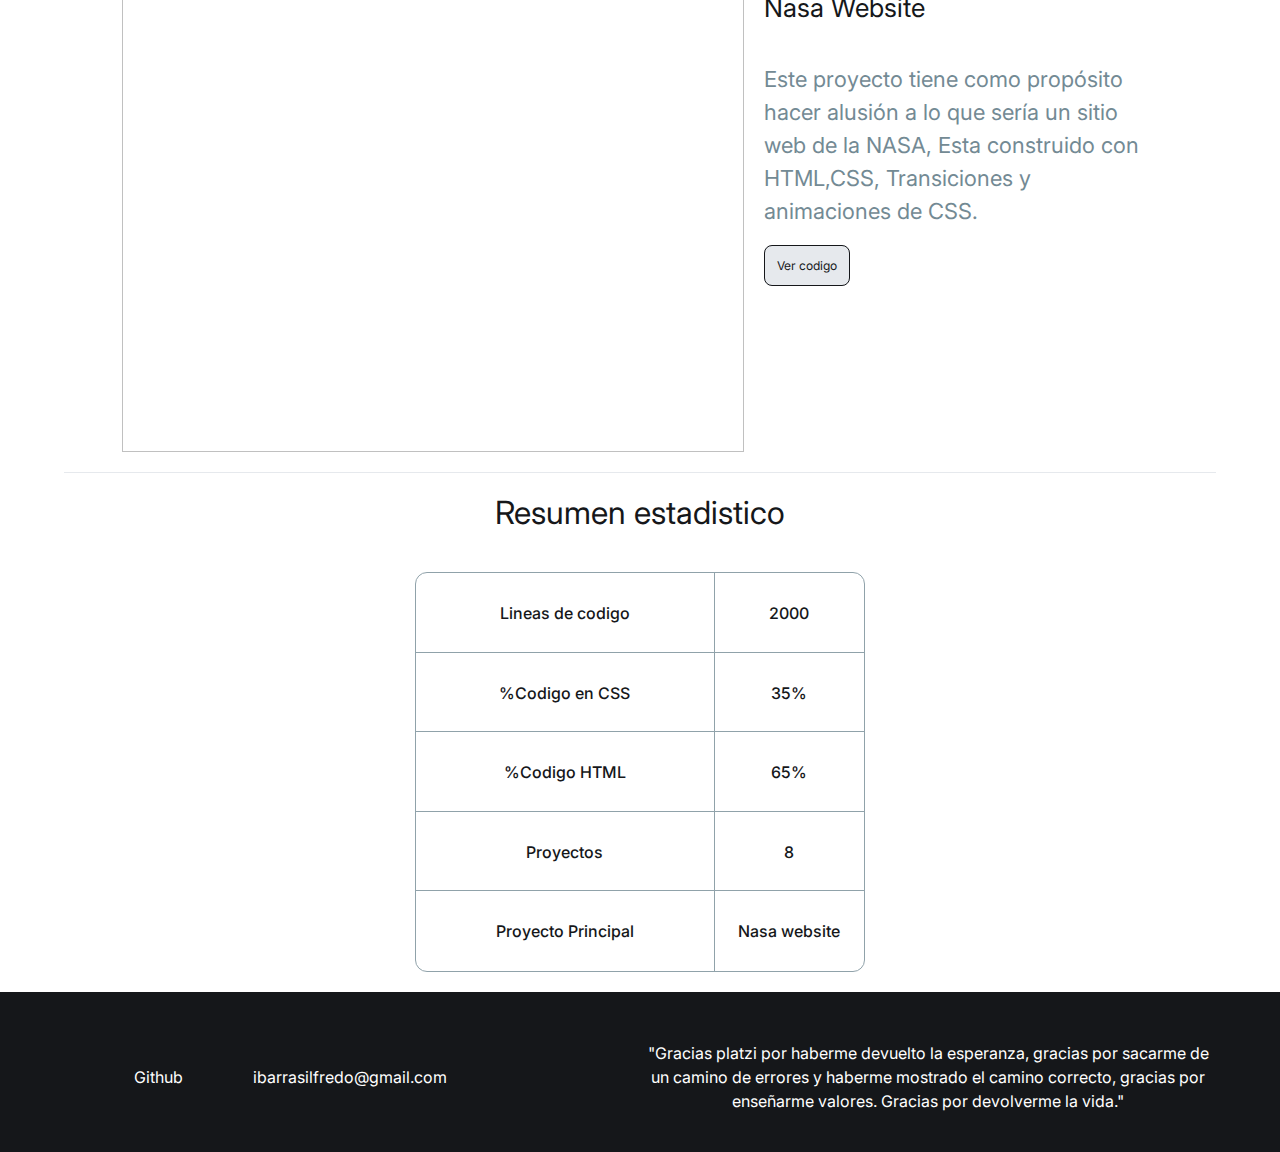
==== commit 89ff656d: "I finished styles for home" ====
--- a/index.html
+++ b/index.html
@@ -51,7 +51,7 @@
         
                                 <div class="meblog__card-content card__content-info">
                                     <h3 class="meblog__card__content-subtitle subtitle__card">5 factores que me ayudaron a superar la frustración</h3>
-                                    <p class="meblog__card__content-description description__card">“Al igual que tú, yo también estuve frustrado por vivir en un mundo de comparaciones. En el año 2017 cumplí 19 años y aún recuerdo la frustración que ”</p>
+                                    <p class="meblog__card__content-description description__card">“Al igual que tú, yo también estuve frustrado por vivir en un mundo de comparaciones. En el año 2017 cumplí 19 años y aún recuerdo la frustración que senti al llegar a esta edad y darme cuenta que no habia ”</p>
                                     <a class="meblog__card__content-button button">Leer más</a>
                                 </div>
                                 
--- a/css/style.css
+++ b/css/style.css
@@ -874,22 +874,26 @@
     
     .card__content{
         display: flex;
-        
+        width: 90%;
+        margin: 0 auto;
     }
 
     .card__content .picture__card {
-        width: 70%;
-        height: 500px;
+        width: 60%;
+        height: auto;
     }
 
     .card__content .picture__card img{
         height: 500px;
     }
     .card__content-info{
-        width: 30%;
+        width: 40%;
         padding-left: 20px;
         padding-top: 30px;
     }
+
+    /* Here start the stily for home statistics tablet */
+
     .home__statistics{
         display: flex;
         flex-direction: column;
@@ -897,8 +901,14 @@
     }
 
     .home__statistics-table{
-        grid-template-columns: repeat(5, 1fr);
+        grid-template-rows: repeat(5, 1fr);
         height: 400px;
     }
-}
-
+
+    .home__statistics-table p{
+        padding-top: 30px;
+        font-size: 1.6rem;
+        font-weight: 500;
+    }
+}
+
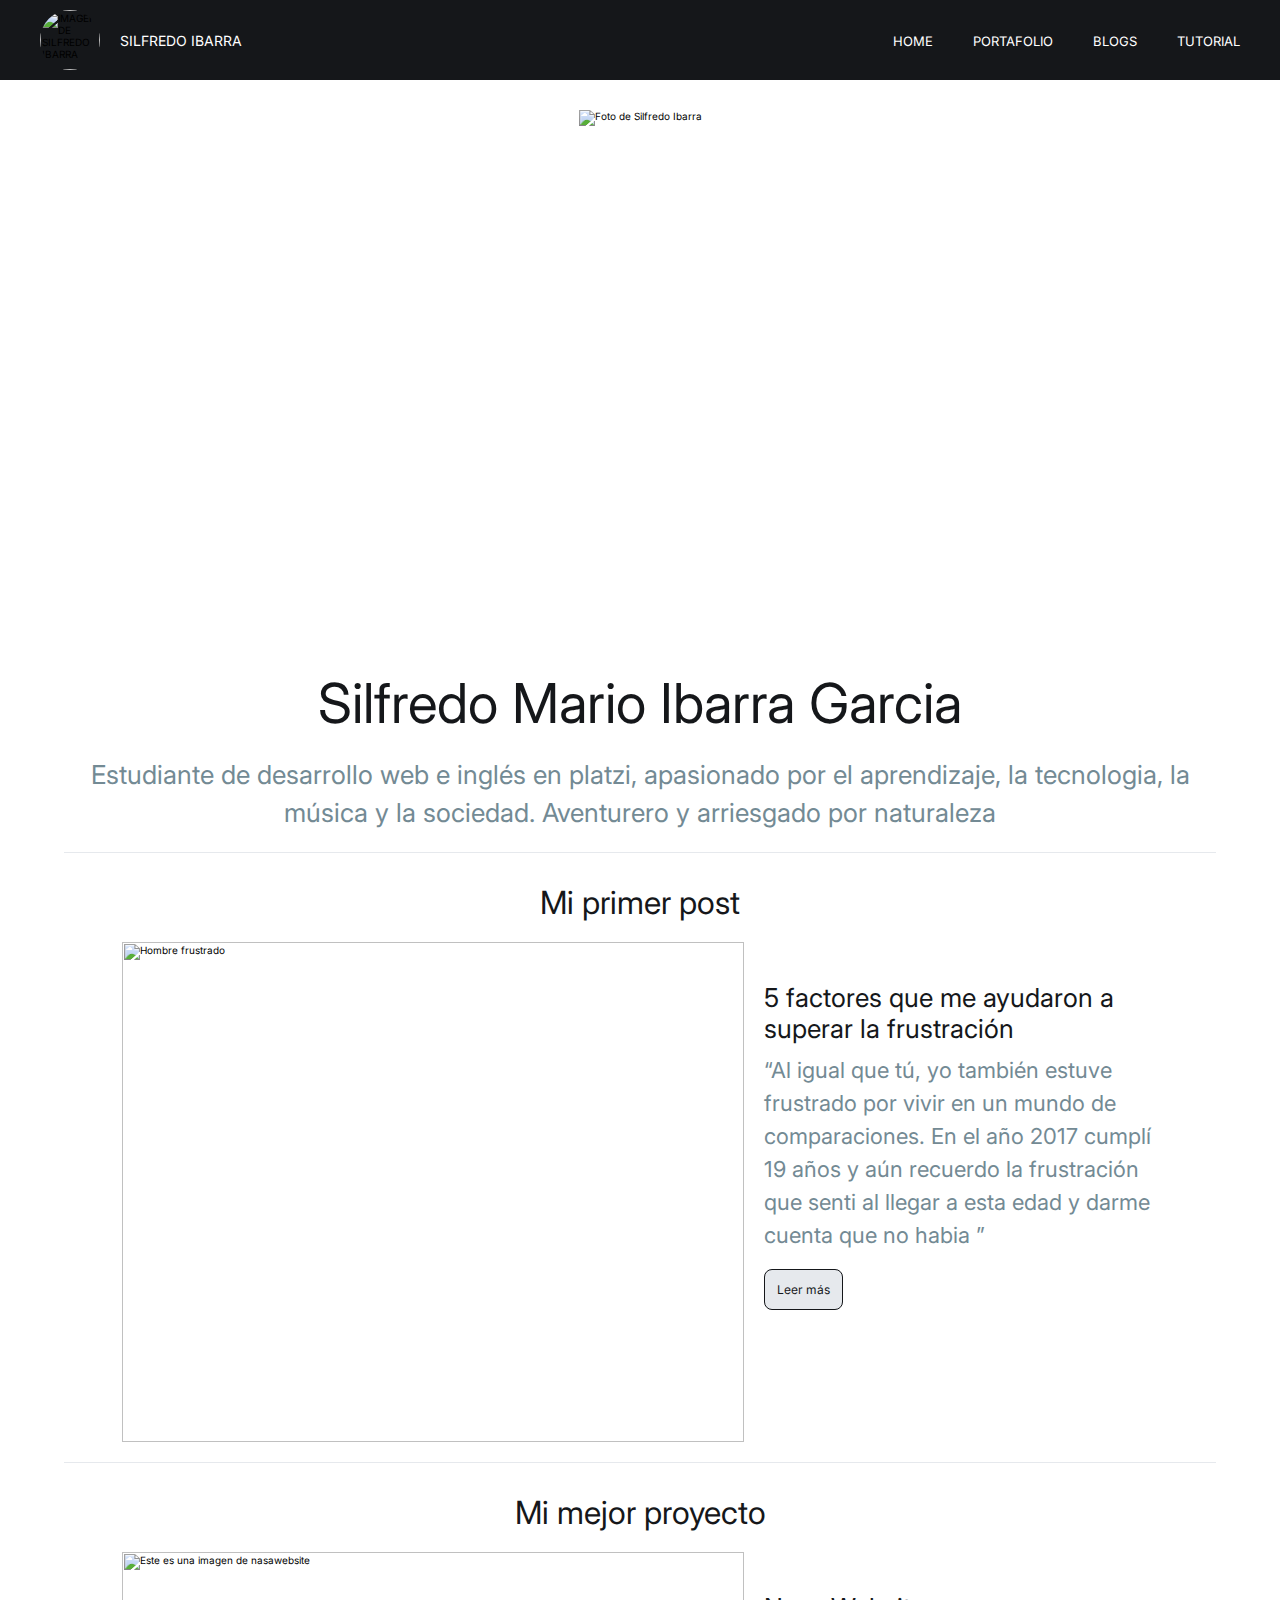
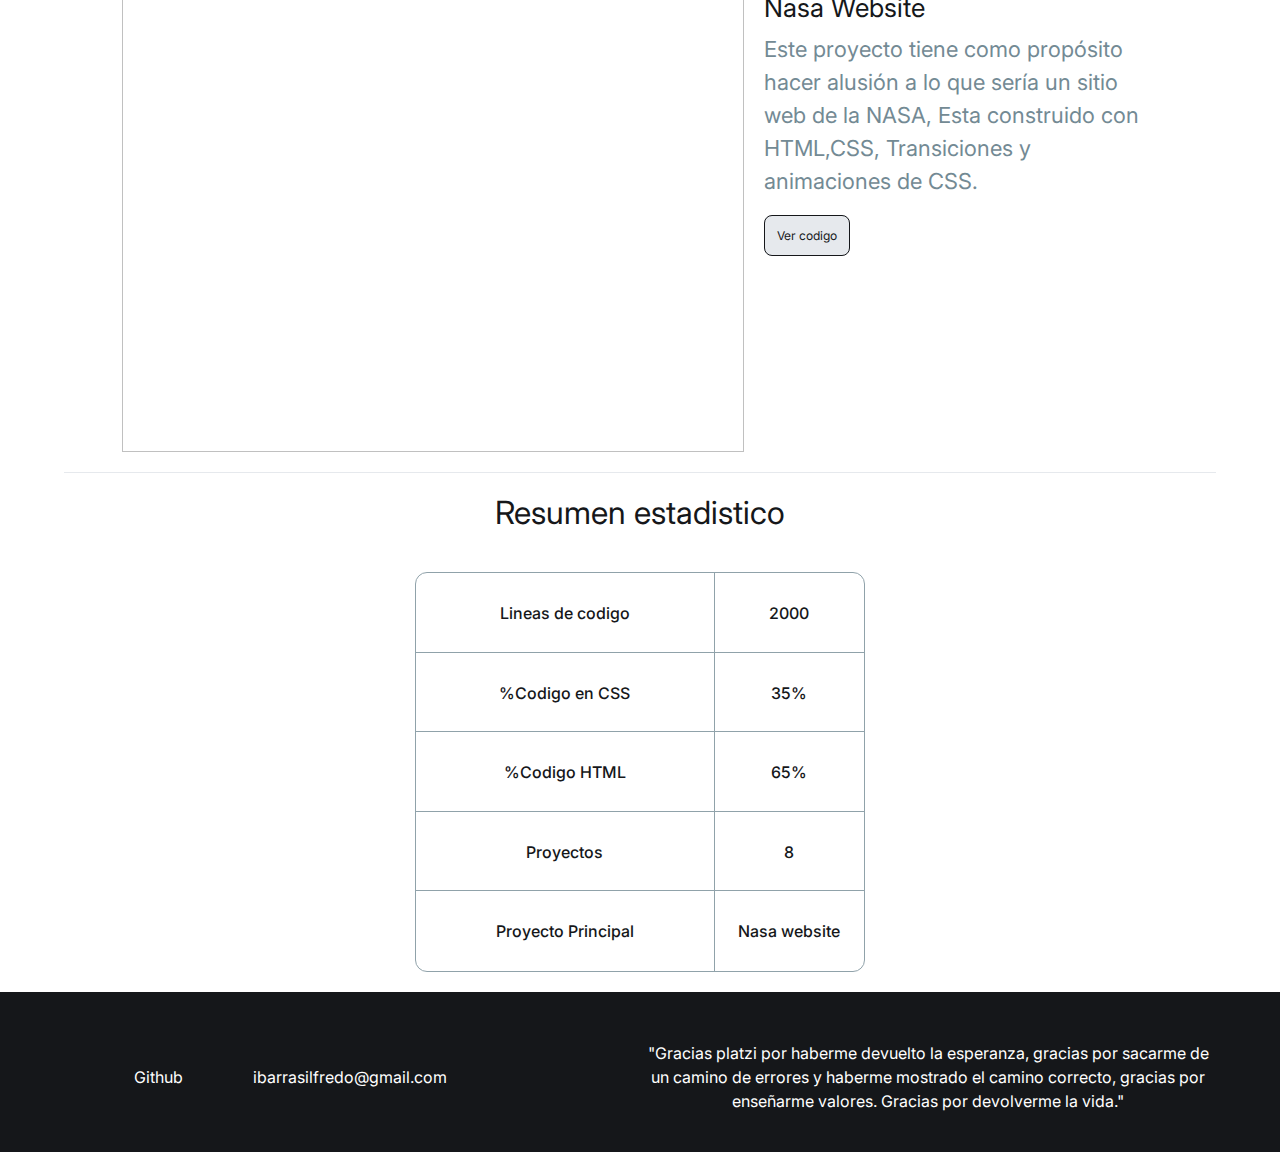
==== commit 59bd0372: "I add links for the other pages" ====
--- a/index.html
+++ b/index.html
@@ -18,14 +18,14 @@
                     <picture>
                         <img src="https://i.postimg.cc/xTsSmq48/perfil-6000x6000.jpg" alt="iMAGEN DE SILFREDO IBARRA">
                     </picture>
-                    <p>SILFREDO IBARRA</p>
+                    <p> <a href="/index.html">SILFREDO IBARRA</a> </p>
                 </section>
                     <nav>
                         <ul>
-                            <li>HOME</li>
-                            <li>PORTAFOLIO</li>
-                            <li>BLOGS</li>
-                            <li>TUTORIAL</li>
+                            <li> <a href="/index.html">HOME</a> </li>
+                            <li> <a href="/portafolio.html">PORTAFOLIO</a> </li>
+                            <li> <a href="/blogs.html">BLOGS</a> </li>
+                            <li> <a href="/tutorial.html">TUTORIAL</a> </li>
                         </ul>
                     </nav>
             </header>
--- a/css/style.css
+++ b/css/style.css
@@ -59,7 +59,7 @@
     justify-content: space-between;
     align-items: center;
 }
-header nav ul li{
+header nav ul li a{
     color: var(--text-color);
     font-size: 1.3rem;
 }
@@ -338,10 +338,10 @@
 
 /* Here start the fivefactore blog */
 
-.main__alcoholismo{
-    width: 100%;
-}
-.main__alcoholismo li {
+.main__frustration{
+    width: 100%;
+}
+.main__frustration li {
     list-style-position: inside;
     font-size: 2rem;
     font-weight: 400;
@@ -349,13 +349,13 @@
     color: var(--content-color);
     margin-top: 20px;
 }
-.alcoholimos{
-    width: 100%;
-}
-.alcoholismo__content ol {
+.frustration{
+    width: 100%;
+}
+.frustration__content ol {
     list-style-type: decimal-leading-zero;
 }
-.alcoholismo__content-background{
+.frustration__content-background{
     width: 100%;
     height: 585px;
     background-size: cover;
@@ -363,7 +363,7 @@
     background-repeat: no-repeat;
     margin-top: 30px;
 }
-.alcoholismo__coverPage-content{
+.frustration__coverPage-content{
     width: 100%;
     height: 350px;
     background-image: url("https://images.pexels.com/photos/3244604/pexels-photo-3244604.jpeg?auto=compress&cs=tinysrgb&dpr=2&h=650&w=940");
@@ -373,21 +373,21 @@
     display: flex;
     align-items: center;
 }
-.alcoholismo__coverPage-content h2{
+.frustration__coverPage-content h2{
     color: var(--text-color);
     font-weight: 700;
     font-size: 2.6rem;
     line-height: 36px;
     text-align: center;
 }
-.alcoholismo__content{
+.frustration__content{
     margin: 0 auto;
     margin-top: 30px;
     margin-bottom: 30px;
     width: 95%;
     
 }
-.alcoholismo__content h3{
+.frustration__content h3{
     font-size: 2.2rem;
     font-weight: 700;
     line-height: 35px;
@@ -396,27 +396,27 @@
     margin-top: 50px;
 }
 
-.alcoholismo__content p{
+.frustration__content p{
     font-size: 2rem;
     font-weight: 400;
     line-height: 32px;
     color: var(--content-color);
     margin-top: 20px;
 }
-.alcoholismo__content-skillDevelopment li {
+.frustration__content-skillDevelopment li {
     font-size: 2rem;
     line-height: 32px;
     font-weight: 700;
     color: var(--prymari-color);
 }
 
-.alcoholismo__content div:nth-child(6){
+.frustration__content div:nth-child(6){
     background-image: url("https://images.pexels.com/photos/897817/pexels-photo-897817.jpeg?auto=compress&cs=tinysrgb&dpr=2&h=650&w=940");
 }
-.alcoholismo__content div:nth-child(20){
+.frustration__content div:nth-child(20){
     background-image: url("https://static.platzi.com/media/user_upload/5%20claves%20que%20me%20ayudaron%20a%20superar%20la%20frustracion-401c7f9e-2115-40bd-baa2-a82a02637fb0.jpg");
 }
-.alcoholismo__content div:nth-child(33){
+.frustration__content div:nth-child(33){
     background-image: url("https://static.platzi.com/media/user_upload/nuevo%20enfoque%20fuera%20frustracion-05ab8737-c341-4b88-b368-a1aef0b583e8.jpg");
 }
 
@@ -606,7 +606,7 @@
         height: 60px;
         border-radius: 50%;
     }
-    header section p {
+    header section p a{
         color: var(--text-color);
         font-size: 1.4rem;
         margin-left: 20px;
@@ -653,6 +653,43 @@
         line-height: 24px;
     }
 
+    /* Here start the style for portafolio between tablet and desktop */
+
+    .portafolio__technology-title{
+        font-size: 3.2rem;
+    }
+    .portafolio__technology-content{
+        display: flex;
+        justify-content: space-between;
+        margin-top: 30px;
+    }
+    .portafolio__technology-title{
+        font-size: 3.2rem;
+    }
+    .portafolio__technology-content{
+        display: flex;
+        justify-content: space-between;
+        margin-top: 30px;
+    }
+    .portafolio__gratitude-title{
+        font-size: 3.2rem;
+        text-align: center;
+    }
+    .portafolio__gratitude-description{
+        font-size: 2.2rem;
+        line-height: 33px;
+    }
+    .technology__used-first li, .technology__used-second li, .technology__used-third li{
+        font-size: 2.2rem;
+        line-height: 33px;
+    }
+}
+
+@media screen and (min-width:601px) and (max-width:740px){
+    .technology__used-first li, .technology__used-second li, .technology__used-third li{
+        font-size: 1.8rem;
+        
+    }
 }
 
 @media screen and (min-width: 600px) and (max-width:940px) {
@@ -739,16 +776,7 @@
     .card__content .picture__card{
         width: 50%;
     }
-    .card__content-info{
-        width: 50%;
-        padding-left: 20px;
-        padding-top: 10px;
-    }
-    .home__statistics{
-        display: flex;
-        flex-direction: column;
-        align-items: center;
-    }
+ 
 
     /* Here start portafolio tablet style */
 
@@ -762,22 +790,13 @@
         font-size: 3.2rem;
         text-align: center;
     }
-    .portafolio__gratitude-title{
-        font-size: 3.2rem;
-        text-align: center;
-    }
-    .portafolio__gratitude-description{
-        font-size: 2.2rem;
-        line-height: 33px;
-    }
-    .portafolio__technology-title{
-        font-size: 3.2rem;
-    }
-    .portafolio__technology-content{
-        display: flex;
-        justify-content: space-between;
-        margin-top: 30px;
-    }
+    .card__content-info{
+        width: 50%;
+        padding:  10px 0 0 10px;
+    }
+
+   
+
 
     /* Here start the blogs tablet style */
 
@@ -816,10 +835,7 @@
 
 @media screen and (min-width: 840px) and (max-width:940px){
     
-    .technology__used-first li, .technology__used-second li, .technology__used-third li{
-        font-size: 2.2rem;
-        line-height: 33px;
-    }
+   
     footer{
         display: flex;
         justify-content: center;
@@ -910,5 +926,95 @@
         font-size: 1.6rem;
         font-weight: 500;
     }
-}
-
+
+    /* Here start the style for portafolio page */
+    .portafolio__title, .main__blogs-title, .main__tutorial .main__tutorial-title{
+        font-size: 3.6rem;
+    }
+
+    .portafolio__proyectos{
+        display: grid;
+        grid-template-columns: repeat(3, 1fr);
+        grid-template-rows: repeat(2, 550px);
+        gap: 40px;
+    }
+    .portafolio__proyectos-card{
+        width: 100%;
+        height: 600px;
+        flex-direction: column;
+    } 
+    .portafolio__proyectos-card  .picture__card{
+        width: 100%;
+        height: 200px;
+    }
+    .portafolio__proyectos-card .card__content-info{
+        width: 100%;
+        padding-left: 0;
+        padding-right: 0;
+        padding-top: 10px;
+    }
+    .description__card{
+        margin-top: 10px;
+    }
+    .portafolio__gratitude, .portafolio__technology{
+        padding: 60px 0;
+    }
+
+    /* Here start the style for blogs page */
+
+    .main__blogs-content{
+        margin-bottom: 40px;
+    }
+    .blogs__fourReasons-card{
+        margin-top: 40px;
+    }
+    .blogs__fiveFactors-card div:nth-child(2), .blogs__fourReasons-card div:nth-child(2) {
+        padding-top: 0px;
+    }
+    .blogs__fiveFactors-title, .blogs__fourReasons-title{
+        margin-top: 0;
+    } 
+
+    /* Here start the tutorial page */ 
+
+    .main__tutorial-content .tutorial__ubuntuFile-image, .main__tutorial-content .tutorial__myLiveServer-image {
+        width: 60%;
+        height: 100%;
+    }
+    .main__tutorial-content .tutorial__ubuntuFile-card div:nth-child(2), .main__tutorial-content .tutorial__myLiveServer-card div:nth-child(2) {
+        width: 40%;
+    }
+    .tutorial__ubuntuFile-card{
+        margin-top: 40px;
+    }
+    .tutorial__ubuntuFile-card, .tutorial__myLiveServer-card{
+        height: 300px;
+    }
+
+    .tutorial__myLiveServer-card div:nth-child(2), .tutorial__ubuntuFile-card div:nth-child(2){
+        padding-top: 0;
+    }
+
+    .main__tutorial .tutorial__myLiveServer-description, .main__tutorial .tutorial__ubuntuFile-description{
+        font-size: 2rem;
+        line-height: 38px;
+
+    }
+
+    /* Here start the frutration page */
+
+    .frustration__coverPage-content{
+        display: flex;
+        justify-content: center;
+    }
+
+    /* Here start the tutorial style*/
+
+    .main__tutorial h2{
+        font-size: 2.6rem;
+    }
+    .main__tutorial p{
+        font-size: 1.6rem;
+        line-height: 24px;
+    }
+}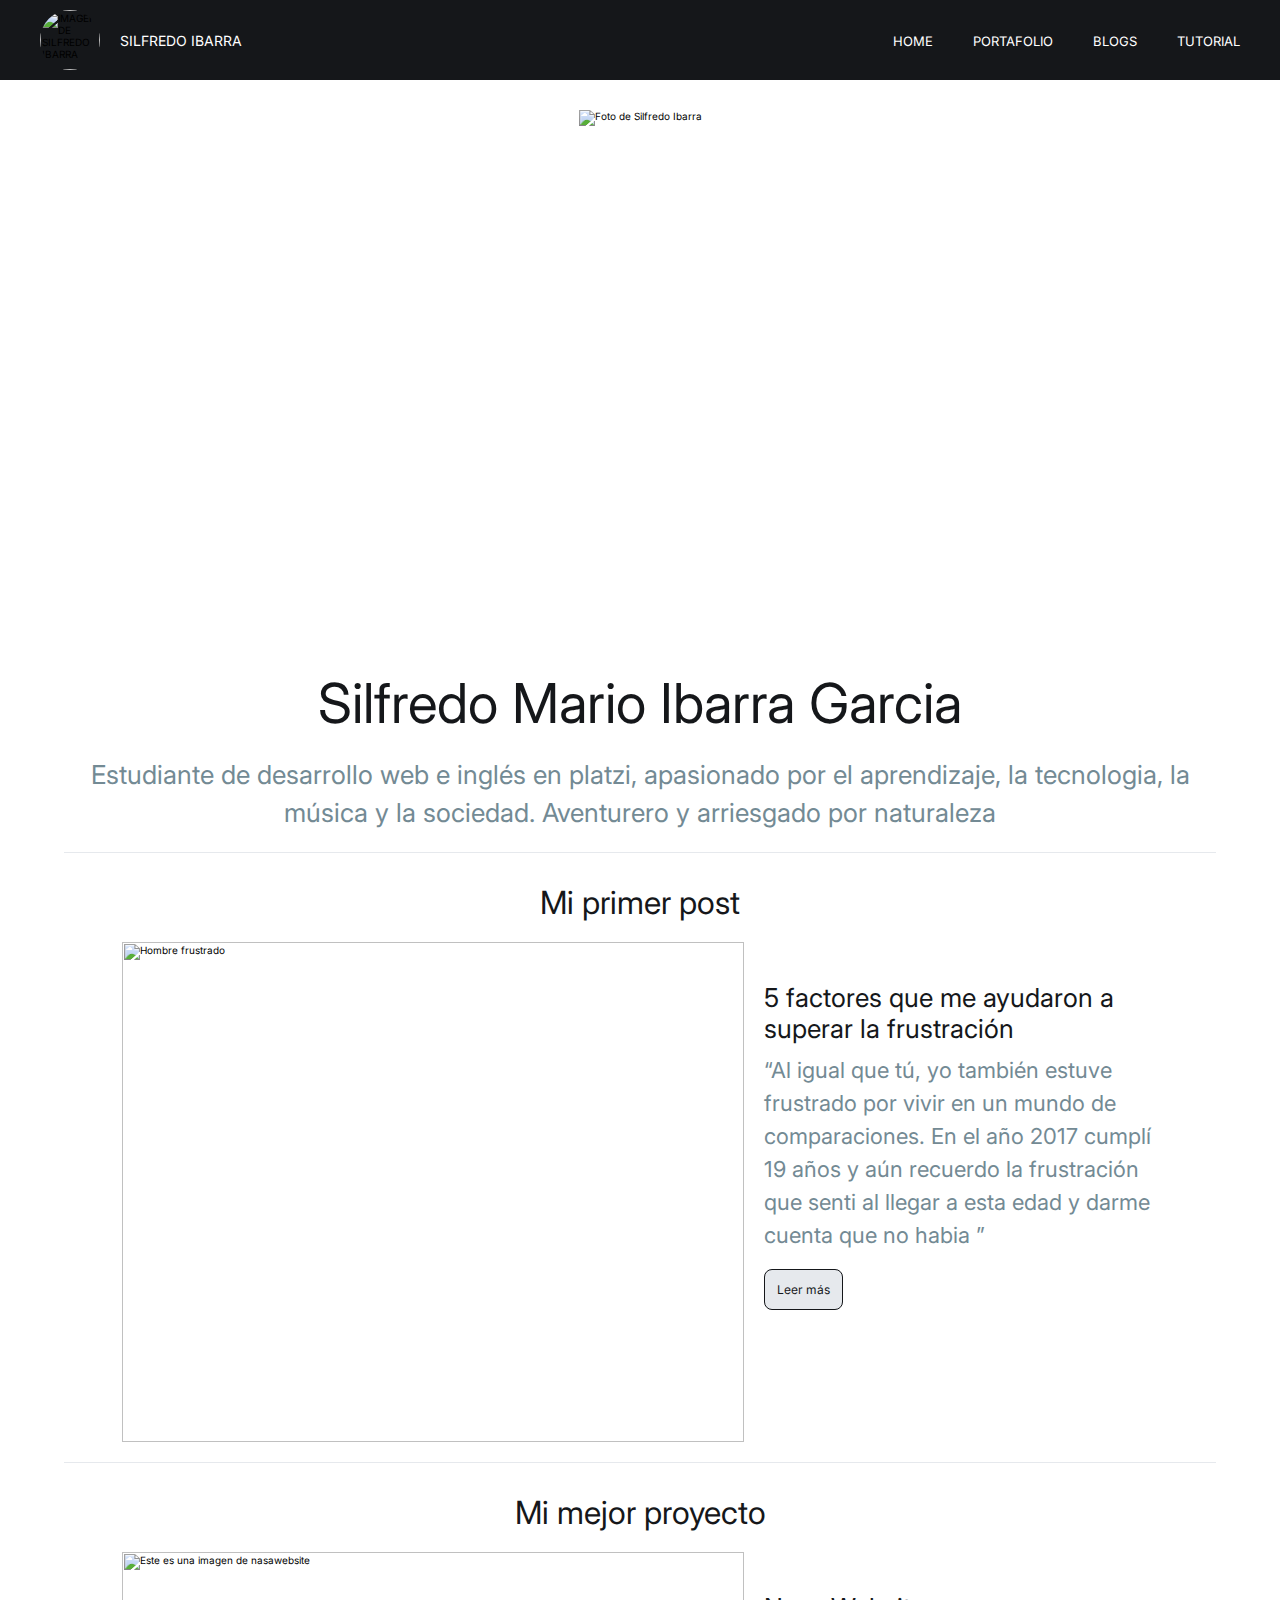
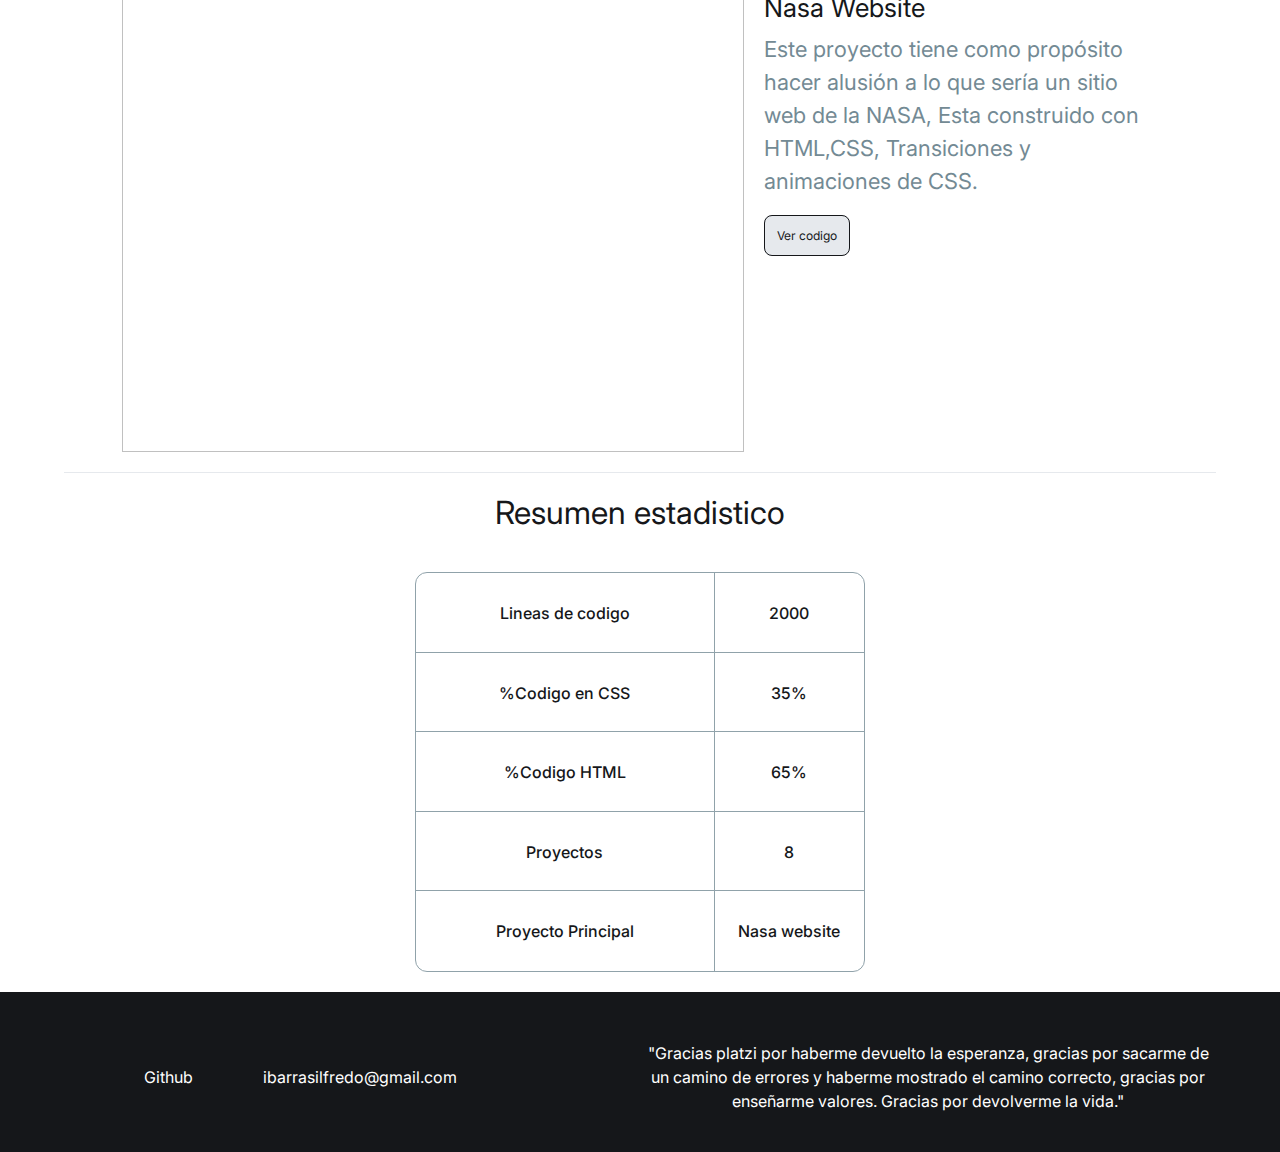
==== commit 8a6f08ae: "I added links" ====
--- a/index.html
+++ b/index.html
@@ -52,7 +52,7 @@
                                 <div class="meblog__card-content card__content-info">
                                     <h3 class="meblog__card__content-subtitle subtitle__card">5 factores que me ayudaron a superar la frustración</h3>
                                     <p class="meblog__card__content-description description__card">“Al igual que tú, yo también estuve frustrado por vivir en un mundo de comparaciones. En el año 2017 cumplí 19 años y aún recuerdo la frustración que senti al llegar a esta edad y darme cuenta que no habia ”</p>
-                                    <a class="meblog__card__content-button button">Leer más</a>
+                                    <a class="meblog__card__content-button button" href="/blogFrustacion.html">Leer más</a>
                                 </div>
                                 
                             </div>
@@ -72,7 +72,7 @@
                                     <div class="bestproject__card-content card__content-info">
                                         <h3 class=" bestproject__card__content-title subtitle__card">Nasa Website</h3>
                                         <p class=" bestproject__card__content-description description__card">Este proyecto tiene como propósito hacer alusión a lo que sería un sitio web de la NASA, Esta construido con HTML,CSS, Transiciones y animaciones de CSS.</p>
-                                        <a href="" class="bestproject__card__content-button button">Ver codigo</a>
+                                        <a href="https://github.com/silfredo11/NASA-Website" class="bestproject__card__content-button button">Ver codigo</a>
                                     </div>
         
                                 </div>
@@ -113,7 +113,7 @@
                     <section class="footer__socialMedia">
                         <div class="footer__socialMedia-firt">
                             <div class="socialMedia__img"></div>
-                            <p>Github</p>
+                            <p> <a href="https://github.com/silfredo11">Github</a> </p>
                         </div>
                         <div class="footer__socialMedia-second">
                             <div class="socialMedia__img"></div>
--- a/css/style.css
+++ b/css/style.css
@@ -538,7 +538,10 @@
     display: flex;
     align-items: center;
 }
-.footer__socialMedia-firt p{
+.footer__socialMedia-firt p {
+    margin-left: 10px;
+ }
+.footer__socialMedia-firt p a{
    color: var(--text-color);
    font-size: 1.6rem;
    margin-left: 10px;
